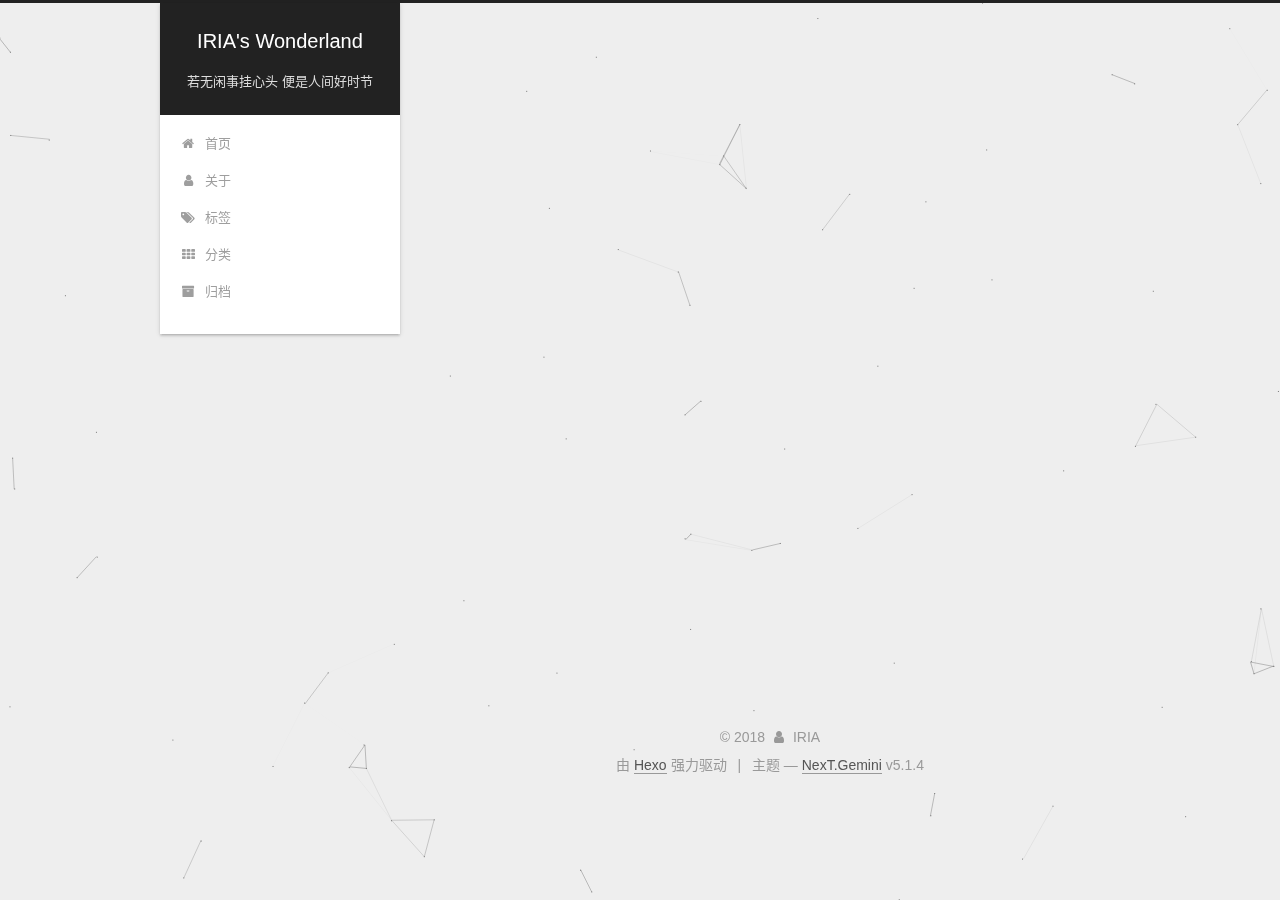
==== about/index.html @ f82904f7 "Site updated: 2018-01-16 00:21:06" ====
<!DOCTYPE html>



  


<html class="theme-next gemini use-motion" lang="zh-CN">
<head>
  <meta charset="UTF-8"/>
<meta http-equiv="X-UA-Compatible" content="IE=edge" />
<meta name="viewport" content="width=device-width, initial-scale=1, maximum-scale=1"/>
<meta name="theme-color" content="#222">









<meta http-equiv="Cache-Control" content="no-transform" />
<meta http-equiv="Cache-Control" content="no-siteapp" />
















  
  
  <link href="/lib/fancybox/source/jquery.fancybox.css?v=2.1.5" rel="stylesheet" type="text/css" />







<link href="/lib/font-awesome/css/font-awesome.min.css?v=4.6.2" rel="stylesheet" type="text/css" />

<link href="/css/main.css?v=5.1.4" rel="stylesheet" type="text/css" />


  <link rel="apple-touch-icon" sizes="180x180" href="/images/apple-touch-icon-next.png?v=5.1.4">


  <link rel="icon" type="image/png" sizes="32x32" href="/images/favicon-32x32-next.png?v=5.1.4">


  <link rel="icon" type="image/png" sizes="16x16" href="/images/favicon-16x16-next.png?v=5.1.4">


  <link rel="mask-icon" href="/images/logo.svg?v=5.1.4" color="#222">





  <meta name="keywords" content="Hexo, NexT" />





  <link rel="alternate" href="/atom.xml" title="IRIA's Wonderland" type="application/atom+xml" />






<meta name="description" content="你好！我是IRIA！很高兴认识你有关我的信息基本都可以在Hello there中找到这个博客并不技术向 最重要的作用是记录我的sb错误不过有人来看真的是太好啦感谢屏幕那端的你！">
<meta property="og:type" content="website">
<meta property="og:title" content="about">
<meta property="og:url" content="http://Hiyoiria.github.io/about/index.html">
<meta property="og:site_name" content="IRIA&#39;s Wonderland">
<meta property="og:description" content="你好！我是IRIA！很高兴认识你有关我的信息基本都可以在Hello there中找到这个博客并不技术向 最重要的作用是记录我的sb错误不过有人来看真的是太好啦感谢屏幕那端的你！">
<meta property="og:locale" content="zh-CN">
<meta property="og:updated_time" content="2018-01-15T16:20:35.130Z">
<meta name="twitter:card" content="summary">
<meta name="twitter:title" content="about">
<meta name="twitter:description" content="你好！我是IRIA！很高兴认识你有关我的信息基本都可以在Hello there中找到这个博客并不技术向 最重要的作用是记录我的sb错误不过有人来看真的是太好啦感谢屏幕那端的你！">



<script type="text/javascript" id="hexo.configurations">
  var NexT = window.NexT || {};
  var CONFIG = {
    root: '/',
    scheme: 'Gemini',
    version: '5.1.4',
    sidebar: {"position":"left","display":"post","offset":12,"b2t":false,"scrollpercent":false,"onmobile":false},
    fancybox: true,
    tabs: true,
    motion: {"enable":true,"async":false,"transition":{"post_block":"fadeIn","post_header":"slideDownIn","post_body":"slideDownIn","coll_header":"slideLeftIn","sidebar":"slideUpIn"}},
    duoshuo: {
      userId: '0',
      author: '博主'
    },
    algolia: {
      applicationID: '',
      apiKey: '',
      indexName: '',
      hits: {"per_page":10},
      labels: {"input_placeholder":"Search for Posts","hits_empty":"We didn't find any results for the search: ${query}","hits_stats":"${hits} results found in ${time} ms"}
    }
  };
</script>



  <link rel="canonical" href="http://Hiyoiria.github.io/about/"/>





  <title>about | IRIA's Wonderland</title>
  








</head>

<body itemscope itemtype="http://schema.org/WebPage" lang="zh-CN">

  
  
    
  

  <div class="container sidebar-position-left page-post-detail">
    <div class="headband"></div>

    <header id="header" class="header" itemscope itemtype="http://schema.org/WPHeader">
      <div class="header-inner"><div class="site-brand-wrapper">
  <div class="site-meta ">
    

    <div class="custom-logo-site-title">
      <a href="/"  class="brand" rel="start">
        <span class="logo-line-before"><i></i></span>
        <span class="site-title">IRIA's Wonderland</span>
        <span class="logo-line-after"><i></i></span>
      </a>
    </div>
      
        <p class="site-subtitle">若无闲事挂心头 便是人间好时节</p>
      
  </div>

  <div class="site-nav-toggle">
    <button>
      <span class="btn-bar"></span>
      <span class="btn-bar"></span>
      <span class="btn-bar"></span>
    </button>
  </div>
</div>

<nav class="site-nav">
  

  
    <ul id="menu" class="menu">
      
        
        <li class="menu-item menu-item-home">
          <a href="/" rel="section">
            
              <i class="menu-item-icon fa fa-fw fa-home"></i> <br />
            
            首页
          </a>
        </li>
      
        
        <li class="menu-item menu-item-about">
          <a href="/about/" rel="section">
            
              <i class="menu-item-icon fa fa-fw fa-user"></i> <br />
            
            关于
          </a>
        </li>
      
        
        <li class="menu-item menu-item-tags">
          <a href="/tags/" rel="section">
            
              <i class="menu-item-icon fa fa-fw fa-tags"></i> <br />
            
            标签
          </a>
        </li>
      
        
        <li class="menu-item menu-item-categories">
          <a href="/categories/" rel="section">
            
              <i class="menu-item-icon fa fa-fw fa-th"></i> <br />
            
            分类
          </a>
        </li>
      
        
        <li class="menu-item menu-item-archives">
          <a href="/archives/" rel="section">
            
              <i class="menu-item-icon fa fa-fw fa-archive"></i> <br />
            
            归档
          </a>
        </li>
      

      
    </ul>
  

  
</nav>



 </div>
    </header>

    <main id="main" class="main">
      <div class="main-inner">
        <div class="content-wrap">
          <div id="content" class="content">
            

  <div id="posts" class="posts-expand">
    
    
    
    <div class="post-block page">
      <header class="post-header">

	<h1 class="post-title" itemprop="name headline">about</h1>



</header>

      
      
      
      <div class="post-body">
        
        
          <p>你好！我是IRIA！很高兴认识你<br>有关我的信息基本都可以在Hello there中找到<br>这个博客并不技术向 最重要的作用是记录我的sb错误<br>不过有人来看真的是太好啦<br>感谢屏幕那端的你！</p>

        
      </div>
      
      
      
    </div>
    
    
    
  </div>


          </div>
          


          

  
    <div class="comments" id="comments">
      <div id="disqus_thread">
        <noscript>
          Please enable JavaScript to view the
          <a href="https://disqus.com/?ref_noscript">comments powered by Disqus.</a>
        </noscript>
      </div>
    </div>

  



        </div>
        
          
  
  <div class="sidebar-toggle">
    <div class="sidebar-toggle-line-wrap">
      <span class="sidebar-toggle-line sidebar-toggle-line-first"></span>
      <span class="sidebar-toggle-line sidebar-toggle-line-middle"></span>
      <span class="sidebar-toggle-line sidebar-toggle-line-last"></span>
    </div>
  </div>

  <aside id="sidebar" class="sidebar">
    
    <div class="sidebar-inner">

      

      

      <section class="site-overview-wrap sidebar-panel sidebar-panel-active">
        <div class="site-overview">
          <div class="site-author motion-element" itemprop="author" itemscope itemtype="http://schema.org/Person">
            
              <img class="site-author-image" itemprop="image"
                src="/images/avatar.jpg"
                alt="IRIA" />
            
              <p class="site-author-name" itemprop="name">IRIA</p>
              <p class="site-description motion-element" itemprop="description">HN-CJ-2016-OIER</p>
          </div>

          <nav class="site-state motion-element">

            
              <div class="site-state-item site-state-posts">
              
                <a href="/archives/">
              
                  <span class="site-state-item-count">3</span>
                  <span class="site-state-item-name">日志</span>
                </a>
              </div>
            

            

            
              
              
              <div class="site-state-item site-state-tags">
                
                  <span class="site-state-item-count">2</span>
                  <span class="site-state-item-name">标签</span>
                
              </div>
            

          </nav>

          
            <div class="feed-link motion-element">
              <a href="/atom.xml" rel="alternate">
                <i class="fa fa-rss"></i>
                RSS
              </a>
            </div>
          

          

          
          

          
          

          

        </div>
      </section>

      

      

    </div>
  </aside>


        
      </div>
    </main>

    <footer id="footer" class="footer">
      <div class="footer-inner">
        <div class="copyright">&copy; <span itemprop="copyrightYear">2018</span>
  <span class="with-love">
    <i class="fa fa-user"></i>
  </span>
  <span class="author" itemprop="copyrightHolder">IRIA</span>

  
</div>


  <div class="powered-by">由 <a class="theme-link" target="_blank" href="https://hexo.io">Hexo</a> 强力驱动</div>



  <span class="post-meta-divider">|</span>



  <div class="theme-info">主题 &mdash; <a class="theme-link" target="_blank" href="https://github.com/iissnan/hexo-theme-next">NexT.Gemini</a> v5.1.4</div>




        







        
      </div>
    </footer>

    
      <div class="back-to-top">
        <i class="fa fa-arrow-up"></i>
        
      </div>
    

    

  </div>

  

<script type="text/javascript">
  if (Object.prototype.toString.call(window.Promise) !== '[object Function]') {
    window.Promise = null;
  }
</script>









  


  











  
  
    <script type="text/javascript" src="/lib/jquery/index.js?v=2.1.3"></script>
  

  
  
    <script type="text/javascript" src="/lib/fastclick/lib/fastclick.min.js?v=1.0.6"></script>
  

  
  
    <script type="text/javascript" src="/lib/jquery_lazyload/jquery.lazyload.js?v=1.9.7"></script>
  

  
  
    <script type="text/javascript" src="/lib/velocity/velocity.min.js?v=1.2.1"></script>
  

  
  
    <script type="text/javascript" src="/lib/velocity/velocity.ui.min.js?v=1.2.1"></script>
  

  
  
    <script type="text/javascript" src="/lib/fancybox/source/jquery.fancybox.pack.js?v=2.1.5"></script>
  

  
  
    <script type="text/javascript" src="/lib/canvas-nest/canvas-nest.min.js"></script>
  


  


  <script type="text/javascript" src="/js/src/utils.js?v=5.1.4"></script>

  <script type="text/javascript" src="/js/src/motion.js?v=5.1.4"></script>



  
  


  <script type="text/javascript" src="/js/src/affix.js?v=5.1.4"></script>

  <script type="text/javascript" src="/js/src/schemes/pisces.js?v=5.1.4"></script>



  
  <script type="text/javascript" src="/js/src/scrollspy.js?v=5.1.4"></script>
<script type="text/javascript" src="/js/src/post-details.js?v=5.1.4"></script>



  


  <script type="text/javascript" src="/js/src/bootstrap.js?v=5.1.4"></script>



  


  

    
      <script id="dsq-count-scr" src="https://Hiyoiria.disqus.com/count.js" async></script>
    

    
      <script type="text/javascript">
        var disqus_config = function () {
          this.page.url = 'http://Hiyoiria.github.io/about/index.html';
          this.page.identifier = 'about/index.html';
          this.page.title = 'about';
        };
        var d = document, s = d.createElement('script');
        s.src = 'https://Hiyoiria.disqus.com/embed.js';
        s.setAttribute('data-timestamp', '' + +new Date());
        (d.head || d.body).appendChild(s);
      </script>
    

  




	





  














  





  

  

  

  
  

  

  

  

</body>
</html>
---- css/main.css ----
/* normalize.css v3.0.2 | MIT License | git.io/normalize */
html {
  font-family: sans-serif; /* 1 */
  -ms-text-size-adjust: 100%; /* 2 */
  -webkit-text-size-adjust: 100%; /* 2 */
}
body {
  margin: 0;
}
article,
aside,
details,
figcaption,
figure,
footer,
header,
hgroup,
main,
menu,
nav,
section,
summary {
  display: block;
}
audio,
canvas,
progress,
video {
  display: inline-block; /* 1 */
  vertical-align: baseline; /* 2 */
}
audio:not([controls]) {
  display: none;
  height: 0;
}
[hidden],
template {
  display: none;
}
a {
  background-color: transparent;
}
a:active,
a:hover {
  outline: 0;
}
abbr[title] {
  border-bottom: 1px dotted;
}
b,
strong {
  font-weight: bold;
}
dfn {
  font-style: italic;
}
h1 {
  font-size: 2em;
  margin: 0.67em 0;
}
mark {
  background: #ff0;
  color: #000;
}
small {
  font-size: 80%;
}
sub,
sup {
  font-size: 75%;
  line-height: 0;
  position: relative;
  vertical-align: baseline;
}
sup {
  top: -0.5em;
}
sub {
  bottom: -0.25em;
}
img {
  border: 0;
}
svg:not(:root) {
  overflow: hidden;
}
figure {
  margin: 1em 40px;
}
hr {
  -moz-box-sizing: content-box;
  box-sizing: content-box;
  height: 0;
}
pre {
  overflow: auto;
}
code,
kbd,
pre,
samp {
  font-family: monospace, monospace;
  font-size: 1em;
}
button,
input,
optgroup,
select,
textarea {
  color: inherit; /* 1 */
  font: inherit; /* 2 */
  margin: 0; /* 3 */
}
button {
  overflow: visible;
}
button,
select {
  text-transform: none;
}
button,
html input[type="button"],
input[type="reset"],
input[type="submit"] {
  -webkit-appearance: button; /* 2 */
  cursor: pointer; /* 3 */
}
button[disabled],
html input[disabled] {
  cursor: default;
}
button::-moz-focus-inner,
input::-moz-focus-inner {
  border: 0;
  padding: 0;
}
input {
  line-height: normal;
}
input[type="checkbox"],
input[type="radio"] {
  box-sizing: border-box; /* 1 */
  padding: 0; /* 2 */
}
input[type="number"]::-webkit-inner-spin-button,
input[type="number"]::-webkit-outer-spin-button {
  height: auto;
}
input[type="search"] {
  -webkit-appearance: textfield; /* 1 */
  -moz-box-sizing: content-box;
  -webkit-box-sizing: content-box; /* 2 */
  box-sizing: content-box;
}
input[type="search"]::-webkit-search-cancel-button,
input[type="search"]::-webkit-search-decoration {
  -webkit-appearance: none;
}
fieldset {
  border: 1px solid #c0c0c0;
  margin: 0 2px;
  padding: 0.35em 0.625em 0.75em;
}
legend {
  border: 0; /* 1 */
  padding: 0; /* 2 */
}
textarea {
  overflow: auto;
}
optgroup {
  font-weight: bold;
}
table {
  border-collapse: collapse;
  border-spacing: 0;
}
td,
th {
  padding: 0;
}
::selection {
  background: #262a30;
  color: #fff;
}
body {
  position: relative;
  font-family: 'Lato', "PingFang SC", "Microsoft YaHei", sans-serif;
  font-size: 14px;
  line-height: 2;
  color: #555;
  background: #eee;
}
@media (max-width: 767px) {
  body {
    padding-right: 0 !important;
  }
}
@media (min-width: 768px) and (max-width: 991px) {
  body {
    padding-right: 0 !important;
  }
}
@media (min-width: 1600px) {
  body {
    font-size: 16px;
  }
}
h1,
h2,
h3,
h4,
h5,
h6 {
  margin: 0;
  padding: 0;
  font-weight: bold;
  line-height: 1.5;
  font-family: 'Lato', "PingFang SC", "Microsoft YaHei", sans-serif;
}
h2,
h3,
h4,
h5,
h6 {
  margin: 20px 0 15px;
}
h1 {
  font-size: 22px;
}
@media (max-width: 767px) {
  h1 {
    font-size: 18px;
  }
}
h2 {
  font-size: 20px;
}
@media (max-width: 767px) {
  h2 {
    font-size: 16px;
  }
}
h3 {
  font-size: 18px;
}
@media (max-width: 767px) {
  h3 {
    font-size: 14px;
  }
}
h4 {
  font-size: 16px;
}
@media (max-width: 767px) {
  h4 {
    font-size: 12px;
  }
}
h5 {
  font-size: 14px;
}
@media (max-width: 767px) {
  h5 {
    font-size: 10px;
  }
}
h6 {
  font-size: 12px;
}
@media (max-width: 767px) {
  h6 {
    font-size: 8px;
  }
}
p {
  margin: 0 0 20px 0;
}
a {
  color: #555;
  text-decoration: none;
  outline: none;
  border-bottom: 1px solid #999;
  word-wrap: break-word;
}
a:hover {
  color: #222;
  border-bottom-color: #222;
}
blockquote {
  margin: 0;
  padding: 0;
}
img {
  display: block;
  margin: auto;
  max-width: 100%;
  height: auto;
}
hr {
  margin: 40px 0;
  height: 3px;
  border: none;
  background-color: #ddd;
  background-image: repeating-linear-gradient(-45deg, #fff, #fff 4px, transparent 4px, transparent 8px);
}
blockquote {
  padding: 0 15px;
  color: #666;
  border-left: 4px solid #ddd;
}
blockquote cite::before {
  content: "-";
  padding: 0 5px;
}
dt {
  font-weight: 700;
}
dd {
  margin: 0;
  padding: 0;
}
kbd {
  border: 1px solid #ccc;
  border-radius: 0.2em;
  box-shadow: 0.1em 0.1em 0.2em rgba(0,0,0,0.1);
  background-color: #f9f9f9;
  font-family: inherit;
  background-image: -webkit-linear-gradient(top, #eee, #fff, #eee);
  padding: 0.1em 0.3em;
  white-space: nowrap;
}
.text-left {
  text-align: left;
}
.text-center {
  text-align: center;
}
.text-right {
  text-align: right;
}
.text-justify {
  text-align: justify;
}
.text-nowrap {
  white-space: nowrap;
}
.text-lowercase {
  text-transform: lowercase;
}
.text-uppercase {
  text-transform: uppercase;
}
.text-capitalize {
  text-transform: capitalize;
}
.center-block {
  display: block;
  margin-left: auto;
  margin-right: auto;
}
.clearfix:before,
.clearfix:after {
  content: " ";
  display: table;
}
.clearfix:after {
  clear: both;
}
.pullquote {
  width: 45%;
}
.pullquote.left {
  float: left;
  margin-left: 5px;
  margin-right: 10px;
}
.pullquote.right {
  float: right;
  margin-left: 10px;
  margin-right: 5px;
}
.affix.affix.affix {
  position: fixed;
}
.translation {
  margin-top: -20px;
  font-size: 14px;
  color: #999;
}
.scrollbar-measure {
  width: 100px;
  height: 100px;
  overflow: scroll;
  position: absolute;
  top: -9999px;
}
.use-motion .motion-element {
  opacity: 0;
}
table {
  margin: 20px 0;
  width: 100%;
  border-collapse: collapse;
  border-spacing: 0;
  border: 1px solid #ddd;
  font-size: 14px;
  table-layout: fixed;
  word-wrap: break-all;
}
table>tbody>tr:nth-of-type(odd) {
  background-color: #f9f9f9;
}
table>tbody>tr:hover {
  background-color: #f5f5f5;
}
caption,
th,
td {
  padding: 8px;
  text-align: left;
  vertical-align: middle;
  font-weight: normal;
}
th,
td {
  border-bottom: 3px solid #ddd;
  border-right: 1px solid #eee;
}
th {
  padding-bottom: 10px;
  font-weight: 700;
}
td {
  border-bottom-width: 1px;
}
html,
body {
  height: 100%;
}
.container {
  position: relative;
  min-height: 100%;
}
.header-inner {
  margin: 0 auto;
  padding: 100px 0 70px;
  width: calc(100% - 252px);
}
@media (min-width: 1600px) {
  .container .header-inner {
    width: 900px;
  }
}
.main {
  padding-bottom: 150px;
}
.main-inner {
  margin: 0 auto;
  width: calc(100% - 252px);
}
@media (min-width: 1600px) {
  .container .main-inner {
    width: 900px;
  }
}
.footer {
  position: absolute;
  left: 0;
  bottom: 0;
  width: 100%;
  min-height: 50px;
}
.footer-inner {
  box-sizing: border-box;
  margin: 20px auto;
  width: calc(100% - 252px);
}
@media (min-width: 1600px) {
  .container .footer-inner {
    width: 900px;
  }
}
pre,
.highlight {
  overflow: auto;
  margin: 20px 0;
  padding: 0;
  font-size: 13px;
  color: #4d4d4c;
  background: #f7f7f7;
  line-height: 1.6;
}
pre,
code {
  font-family: consolas, Menlo, "PingFang SC", "Microsoft YaHei", monospace;
}
code {
  padding: 2px 4px;
  word-wrap: break-word;
  color: #555;
  background: #eee;
  border-radius: 3px;
  font-size: 13px;
}
pre {
  padding: 10px;
}
pre code {
  padding: 0;
  color: #4d4d4c;
  background: none;
  text-shadow: none;
}
.highlight {
  border-radius: 1px;
}
.highlight pre {
  border: none;
  margin: 0;
  padding: 10px 0;
}
.highlight table {
  margin: 0;
  width: auto;
  border: none;
}
.highlight td {
  border: none;
  padding: 0;
}
.highlight figcaption {
  font-size: 1em;
  color: #4d4d4c;
  line-height: 1em;
  margin-bottom: 1em;
}
.highlight figcaption:before,
.highlight figcaption:after {
  content: " ";
  display: table;
}
.highlight figcaption:after {
  clear: both;
}
.highlight figcaption a {
  float: right;
  color: #4d4d4c;
}
.highlight figcaption a:hover {
  border-bottom-color: #4d4d4c;
}
.highlight .gutter pre {
  padding-left: 10px;
  padding-right: 10px;
  color: #869194;
  text-align: right;
  background-color: #eff2f3;
}
.highlight .code pre {
  width: 100%;
  padding-left: 10px;
  padding-right: 10px;
  background-color: #f7f7f7;
}
.highlight .line {
  height: 20px;
}
.gutter {
  -webkit-user-select: none;
  -moz-user-select: none;
  -ms-user-select: none;
  user-select: none;
}
.gist table {
  width: auto;
}
.gist table td {
  border: none;
}
pre .deletion {
  background: #fdd;
}
pre .addition {
  background: #dfd;
}
pre .meta {
  color: #8959a8;
}
pre .comment {
  color: #8e908c;
}
pre .variable,
pre .attribute,
pre .tag,
pre .regexp,
pre .ruby .constant,
pre .xml .tag .title,
pre .xml .pi,
pre .xml .doctype,
pre .html .doctype,
pre .css .id,
pre .css .class,
pre .css .pseudo {
  color: #c82829;
}
pre .number,
pre .preprocessor,
pre .built_in,
pre .literal,
pre .params,
pre .constant,
pre .command {
  color: #f5871f;
}
pre .ruby .class .title,
pre .css .rules .attribute,
pre .string,
pre .value,
pre .inheritance,
pre .header,
pre .ruby .symbol,
pre .xml .cdata,
pre .special,
pre .number,
pre .formula {
  color: #718c00;
}
pre .title,
pre .css .hexcolor {
  color: #3e999f;
}
pre .function,
pre .python .decorator,
pre .python .title,
pre .ruby .function .title,
pre .ruby .title .keyword,
pre .perl .sub,
pre .javascript .title,
pre .coffeescript .title {
  color: #4271ae;
}
pre .keyword,
pre .javascript .function {
  color: #8959a8;
}
.full-image.full-image.full-image.full-image {
  border: none;
  max-width: 100%;
  width: auto;
  margin: 20px auto 25px;
}
@media (min-width: 992px) {
  .full-image.full-image.full-image.full-image {
    max-width: none;
    width: 118%;
    margin: 0 -9%;
  }
}
.blockquote-center,
.page-home .post-type-quote blockquote,
.page-post-detail .post-type-quote blockquote {
  position: relative;
  margin: 40px 0;
  padding: 0;
  border-left: none;
  text-align: center;
}
.blockquote-center::before,
.page-home .post-type-quote blockquote::before,
.page-post-detail .post-type-quote blockquote::before,
.blockquote-center::after,
.page-home .post-type-quote blockquote::after,
.page-post-detail .post-type-quote blockquote::after {
  position: absolute;
  content: ' ';
  display: block;
  width: 100%;
  height: 24px;
  opacity: 0.2;
  background-repeat: no-repeat;
  background-position: 0 -6px;
  background-size: 22px 22px;
}
.blockquote-center::before,
.page-home .post-type-quote blockquote::before,
.page-post-detail .post-type-quote blockquote::before {
  top: -20px;
  background-image: url("../images/quote-l.svg");
  border-top: 1px solid #ccc;
}
.blockquote-center::after,
.page-home .post-type-quote blockquote::after,
.page-post-detail .post-type-quote blockquote::after {
  bottom: -20px;
  background-image: url("../images/quote-r.svg");
  border-bottom: 1px solid #ccc;
  background-position: 100% 8px;
}
.blockquote-center p,
.page-home .post-type-quote blockquote p,
.page-post-detail .post-type-quote blockquote p,
.blockquote-center div,
.page-home .post-type-quote blockquote div,
.page-post-detail .post-type-quote blockquote div {
  text-align: center;
}
.post .post-body .group-picture img {
  box-sizing: border-box;
  padding: 0 3px;
  border: none;
}
.post .group-picture-row {
  overflow: hidden;
  margin-top: 6px;
}
.post .group-picture-row:first-child {
  margin-top: 0;
}
.post .group-picture-column {
  float: left;
}
.page-post-detail .post-body .group-picture-column {
  float: none;
  margin-top: 10px;
  width: auto !important;
}
.page-post-detail .post-body .group-picture-column img {
  margin: 0 auto;
}
.page-archive .group-picture-container {
  overflow: hidden;
}
.page-archive .group-picture-row {
  float: left;
}
.page-archive .group-picture-row:first-child {
  margin-top: 6px;
}
.page-archive .group-picture-column {
  max-width: 150px;
  max-height: 150px;
}
.post-body .note {
  position: relative;
  padding: 15px;
  margin-bottom: 20px;
  border: 1px solid #eee;
  border-left-width: 5px;
  border-radius: 3px;
}
.post-body .note h2,
.post-body .note h3,
.post-body .note h4,
.post-body .note h5,
.post-body .note h6 {
  margin-top: 0;
  margin-bottom: 0;
  border-bottom: initial;
  padding-top: 0 !important;
}
.post-body .note p:first-child,
.post-body .note ul:first-child,
.post-body .note ol:first-child,
.post-body .note table:first-child,
.post-body .note pre:first-child,
.post-body .note blockquote:first-child {
  margin-top: 0;
}
.post-body .note p:last-child,
.post-body .note ul:last-child,
.post-body .note ol:last-child,
.post-body .note table:last-child,
.post-body .note pre:last-child,
.post-body .note blockquote:last-child {
  margin-bottom: 0;
}
.post-body .note.default {
  border-left-color: #777;
}
.post-body .note.default h2,
.post-body .note.default h3,
.post-body .note.default h4,
.post-body .note.default h5,
.post-body .note.default h6 {
  color: #777;
}
.post-body .note.primary {
  border-left-color: #6f42c1;
}
.post-body .note.primary h2,
.post-body .note.primary h3,
.post-body .note.primary h4,
.post-body .note.primary h5,
.post-body .note.primary h6 {
  color: #6f42c1;
}
.post-body .note.info {
  border-left-color: #428bca;
}
.post-body .note.info h2,
.post-body .note.info h3,
.post-body .note.info h4,
.post-body .note.info h5,
.post-body .note.info h6 {
  color: #428bca;
}
.post-body .note.success {
  border-left-color: #5cb85c;
}
.post-body .note.success h2,
.post-body .note.success h3,
.post-body .note.success h4,
.post-body .note.success h5,
.post-body .note.success h6 {
  color: #5cb85c;
}
.post-body .note.warning {
  border-left-color: #f0ad4e;
}
.post-body .note.warning h2,
.post-body .note.warning h3,
.post-body .note.warning h4,
.post-body .note.warning h5,
.post-body .note.warning h6 {
  color: #f0ad4e;
}
.post-body .note.danger {
  border-left-color: #d9534f;
}
.post-body .note.danger h2,
.post-body .note.danger h3,
.post-body .note.danger h4,
.post-body .note.danger h5,
.post-body .note.danger h6 {
  color: #d9534f;
}
.post-body .label {
  display: inline;
  padding: 0 2px;
  white-space: nowrap;
}
.post-body .label.default {
  background-color: #f0f0f0;
}
.post-body .label.primary {
  background-color: #efe6f7;
}
.post-body .label.info {
  background-color: #e5f2f8;
}
.post-body .label.success {
  background-color: #e7f4e9;
}
.post-body .label.warning {
  background-color: #fcf6e1;
}
.post-body .label.danger {
  background-color: #fae8eb;
}
.post-body .tabs {
  position: relative;
  display: block;
  margin-bottom: 20px;
  padding-top: 10px;
}
.post-body .tabs ul.nav-tabs {
  margin: 0;
  padding: 0;
  display: flex;
  margin-bottom: -1px;
}
@media (max-width: 413px) {
  .post-body .tabs ul.nav-tabs {
    display: block;
    margin-bottom: 5px;
  }
}
.post-body .tabs ul.nav-tabs li.tab {
  list-style-type: none !important;
  margin: 0 0.25em 0 0;
  border-top: 3px solid transparent;
  border-left: 1px solid transparent;
  border-right: 1px solid transparent;
}
@media (max-width: 413px) {
  .post-body .tabs ul.nav-tabs li.tab {
    margin: initial;
    border-top: 1px solid transparent;
    border-left: 3px solid transparent;
    border-right: 1px solid transparent;
    border-bottom: 1px solid transparent;
  }
}
.post-body .tabs ul.nav-tabs li.tab a {
  outline: 0;
  border-bottom: initial;
  display: block;
  line-height: 1.8em;
  padding: 0.25em 0.75em;
  transition-duration: 0.2s;
  transition-timing-function: ease-out;
  transition-delay: 0s;
}
.post-body .tabs ul.nav-tabs li.tab a i {
  width: 1.285714285714286em;
}
.post-body .tabs ul.nav-tabs li.tab.active {
  border-top: 3px solid #fc6423;
  border-left: 1px solid #ddd;
  border-right: 1px solid #ddd;
  background-color: #fff;
}
@media (max-width: 413px) {
  .post-body .tabs ul.nav-tabs li.tab.active {
    border-top: 1px solid #ddd;
    border-left: 3px solid #fc6423;
    border-right: 1px solid #ddd;
    border-bottom: 1px solid #ddd;
  }
}
.post-body .tabs ul.nav-tabs li.tab.active a {
  cursor: default;
  color: #555;
}
.post-body .tabs .tab-content {
  background-color: #fff;
}
.post-body .tabs .tab-content .tab-pane {
  border: 1px solid #ddd;
  padding: 20px 20px 0 20px;
}
.post-body .tabs .tab-content .tab-pane:not(.active) {
  display: none !important;
}
.post-body .tabs .tab-content .tab-pane.active {
  display: block !important;
}
.btn {
  display: inline-block;
  padding: 0 20px;
  font-size: 14px;
  color: #555;
  background: #fff;
  border: 2px solid #555;
  text-decoration: none;
  border-radius: 2px;
  transition-property: background-color;
  transition-duration: 0.2s;
  transition-timing-function: ease-in-out;
  transition-delay: 0s;
  line-height: 2;
}
.btn:hover {
  border-color: #222;
  color: #fff;
  background: #222;
}
.btn +.btn {
  margin: 0 0 8px 8px;
}
.btn .fa-fw {
  width: 1.285714285714286em;
  text-align: left;
}
.btn-bar {
  display: block;
  width: 22px;
  height: 2px;
  background: #555;
  border-radius: 1px;
}
.btn-bar+.btn-bar {
  margin-top: 4px;
}
.pagination {
  margin: 120px 0 40px;
  text-align: center;
  border-top: 1px solid #eee;
}
.page-number-basic,
.pagination .prev,
.pagination .next,
.pagination .page-number,
.pagination .space {
  display: inline-block;
  position: relative;
  top: -1px;
  margin: 0 10px;
  padding: 0 11px;
}
@media (max-width: 767px) {
  .page-number-basic,
  .pagination .prev,
  .pagination .next,
  .pagination .page-number,
  .pagination .space {
    margin: 0 5px;
  }
}
.pagination .prev,
.pagination .next,
.pagination .page-number {
  border-bottom: 0;
  border-top: 1px solid #eee;
  transition-property: border-color;
  transition-duration: 0.2s;
  transition-timing-function: ease-in-out;
  transition-delay: 0s;
}
.pagination .prev:hover,
.pagination .next:hover,
.pagination .page-number:hover {
  border-top-color: #222;
}
.pagination .space {
  padding: 0;
  margin: 0;
}
.pagination .prev {
  margin-left: 0;
}
.pagination .next {
  margin-right: 0;
}
.pagination .page-number.current {
  color: #fff;
  background: #ccc;
  border-top-color: #ccc;
}
@media (max-width: 767px) {
  .pagination {
    border-top: none;
  }
  .pagination .prev,
  .pagination .next,
  .pagination .page-number {
    margin-bottom: 10px;
    border-top: 0;
    border-bottom: 1px solid #eee;
    padding: 0 10px;
  }
  .pagination .prev:hover,
  .pagination .next:hover,
  .pagination .page-number:hover {
    border-bottom-color: #222;
  }
}
.comments {
  margin: 60px 20px 0;
}
.tag-cloud {
  text-align: center;
}
.tag-cloud a {
  display: inline-block;
  margin: 10px;
}
.back-to-top {
  box-sizing: border-box;
  position: fixed;
  bottom: -100px;
  right: 30px;
  z-index: 1050;
  padding: 0 6px;
  width: 24px;
  background: #222;
  font-size: 12px;
  opacity: 0.6;
  color: #fff;
  cursor: pointer;
  text-align: center;
  -webkit-transform: translateZ(0);
  transition-property: bottom;
  transition-duration: 0.2s;
  transition-timing-function: ease-in-out;
  transition-delay: 0s;
}
@media (min-width: 768px) and (max-width: 991px) {
  .back-to-top {
    display: none !important;
  }
}
@media (max-width: 767px) {
  .back-to-top {
    display: none !important;
  }
}
.back-to-top.back-to-top-on {
  bottom: 30px;
}
.header {
  background: transparent;
}
.header-inner {
  position: relative;
}
.headband {
  height: 3px;
  background: #222;
}
.site-meta {
  margin: 0;
  text-align: center;
}
@media (max-width: 767px) {
  .site-meta {
    text-align: center;
  }
}
.brand {
  position: relative;
  display: inline-block;
  padding: 0 40px;
  color: #fff;
  background: #222;
  border-bottom: none;
}
.brand:hover {
  color: #fff;
}
.logo {
  display: inline-block;
  margin-right: 5px;
  line-height: 36px;
  vertical-align: top;
}
.site-title {
  display: inline-block;
  vertical-align: top;
  line-height: 36px;
  font-size: 20px;
  font-weight: normal;
  font-family: 'Lato', "PingFang SC", "Microsoft YaHei", sans-serif;
}
.site-subtitle {
  margin-top: 10px;
  font-size: 13px;
  color: #ddd;
}
.use-motion .brand {
  opacity: 0;
}
.use-motion .logo,
.use-motion .site-title,
.use-motion .site-subtitle {
  opacity: 0;
  position: relative;
  top: -10px;
}
.site-nav-toggle {
  display: none;
  position: absolute;
  top: 10px;
  left: 10px;
}
@media (max-width: 767px) {
  .site-nav-toggle {
    display: block;
  }
}
.site-nav-toggle button {
  margin-top: 2px;
  padding: 9px 10px;
  background: transparent;
  border: none;
}
@media (max-width: 767px) {
  .site-nav {
    display: none;
    margin: 0 -10px;
    padding: 0 10px;
    clear: both;
    border-top: 1px solid #ddd;
  }
}
@media (min-width: 768px) and (max-width: 991px) {
  .site-nav {
    display: block !important;
  }
}
@media (min-width: 992px) {
  .site-nav {
    display: block !important;
  }
}
.menu {
  margin-top: 20px;
  padding-left: 0;
  text-align: center;
}
.menu .menu-item {
  display: inline-block;
  margin: 0 10px;
  list-style: none;
}
@media screen and (max-width: 767px) {
  .menu .menu-item {
    margin-top: 10px;
  }
}
.menu .menu-item a {
  display: block;
  font-size: 13px;
  line-height: inherit;
  border-bottom: 1px solid transparent;
  transition-property: border-color;
  transition-duration: 0.2s;
  transition-timing-function: ease-in-out;
  transition-delay: 0s;
}
.menu .menu-item a:hover,
.menu-item-active a {
  border-bottom-color: #222;
}
.menu .menu-item .fa {
  margin-right: 5px;
}
.use-motion .menu-item {
  opacity: 0;
}
.post-body {
  font-family: 'Lato', "PingFang SC", "Microsoft YaHei", sans-serif;
}
@media (max-width: 767px) {
  .post-body {
    word-break: break-word;
  }
}
.post-body .fancybox img {
  display: block !important;
  margin: 0 auto;
  cursor: pointer;
  cursor: zoom-in;
  cursor: -webkit-zoom-in;
}
.post-body .image-caption,
.post-body .figure .caption {
  margin: -20px auto 15px;
  text-align: center;
  font-size: 14px;
  color: #999;
  font-weight: bold;
  line-height: 1;
}
.post-sticky-flag {
  display: inline-block;
  font-size: 16px;
  -ms-transform: rotate(30deg);
  -webkit-transform: rotate(30deg);
  -moz-transform: rotate(30deg);
  -ms-transform: rotate(30deg);
  -o-transform: rotate(30deg);
  transform: rotate(30deg);
}
.use-motion .post-block,
.use-motion .pagination,
.use-motion .comments {
  opacity: 0;
}
.use-motion .post-header {
  opacity: 0;
}
.use-motion .post-body {
  opacity: 0;
}
.use-motion .collection-title {
  opacity: 0;
}
.posts-expand {
  padding-top: 40px;
}
@media (max-width: 767px) {
  .posts-expand {
    margin: 0 20px;
  }
  .post-body pre .gutter pre {
    padding-right: 10px;
  }
  .post-body .highlight {
    margin-left: 0px;
    margin-right: 0px;
    padding: 0;
  }
  .post-body .highlight .gutter pre {
    padding-right: 10px;
  }
}
@media (min-width: 992px) {
  .posts-expand .post-body {
    text-align: justify;
  }
}
.posts-expand .post-body h2,
.posts-expand .post-body h3,
.posts-expand .post-body h4,
.posts-expand .post-body h5,
.posts-expand .post-body h6 {
  padding-top: 10px;
}
.posts-expand .post-body h2 .header-anchor,
.posts-expand .post-body h3 .header-anchor,
.posts-expand .post-body h4 .header-anchor,
.posts-expand .post-body h5 .header-anchor,
.posts-expand .post-body h6 .header-anchor {
  float: right;
  margin-left: 10px;
  color: #ccc;
  border-bottom-style: none;
  visibility: hidden;
}
.posts-expand .post-body h2 .header-anchor:hover,
.posts-expand .post-body h3 .header-anchor:hover,
.posts-expand .post-body h4 .header-anchor:hover,
.posts-expand .post-body h5 .header-anchor:hover,
.posts-expand .post-body h6 .header-anchor:hover {
  color: inherit;
}
.posts-expand .post-body h2:hover .header-anchor,
.posts-expand .post-body h3:hover .header-anchor,
.posts-expand .post-body h4:hover .header-anchor,
.posts-expand .post-body h5:hover .header-anchor,
.posts-expand .post-body h6:hover .header-anchor {
  visibility: visible;
}
.posts-expand .post-body ul li {
  list-style: circle;
}
.posts-expand .post-body img {
  box-sizing: border-box;
  margin: auto;
  padding: 3px;
  border: 1px solid #ddd;
}
.posts-expand .post-body .fancybox img {
  margin: 0 auto 25px;
}
@media (max-width: 767px) {
  .posts-collapse {
    margin: 0 20px;
  }
  .posts-collapse .post-title,
  .posts-collapse .post-meta {
    display: block;
    width: auto;
    text-align: left;
  }
}
.posts-collapse {
  position: relative;
  z-index: 1010;
  margin-left: 55px;
}
.posts-collapse::after {
  content: " ";
  position: absolute;
  top: 20px;
  left: 0;
  margin-left: -2px;
  width: 4px;
  height: 100%;
  background: #f5f5f5;
  z-index: -1;
}
@media (max-width: 767px) {
  .posts-collapse {
    margin: 0 20px;
  }
}
.posts-collapse .collection-title {
  position: relative;
  margin: 60px 0;
}
.posts-collapse .collection-title h1,
.posts-collapse .collection-title h2 {
  margin-left: 20px;
}
.posts-collapse .collection-title small {
  color: #bbb;
  margin-left: 5px;
}
.posts-collapse .collection-title::before {
  content: " ";
  position: absolute;
  left: 0;
  top: 50%;
  margin-left: -4px;
  margin-top: -4px;
  width: 8px;
  height: 8px;
  background: #bbb;
  border-radius: 50%;
}
.posts-collapse .post {
  margin: 30px 0;
}
.posts-collapse .post-header {
  position: relative;
  transition-duration: 0.2s;
  transition-timing-function: ease-in-out;
  transition-delay: 0s;
  transition-property: border;
  border-bottom: 1px dashed #ccc;
}
.posts-collapse .post-header::before {
  content: " ";
  position: absolute;
  left: 0;
  top: 12px;
  width: 6px;
  height: 6px;
  margin-left: -4px;
  background: #bbb;
  border-radius: 50%;
  border: 1px solid #fff;
  transition-duration: 0.2s;
  transition-timing-function: ease-in-out;
  transition-delay: 0s;
  transition-property: background;
}
.posts-collapse .post-header:hover {
  border-bottom-color: #666;
}
.posts-collapse .post-header:hover::before {
  background: #222;
}
.posts-collapse .post-meta {
  position: absolute;
  font-size: 12px;
  left: 20px;
  top: 5px;
}
.posts-collapse .post-comments-count {
  display: none;
}
.posts-collapse .post-title {
  margin-left: 60px;
  font-size: 16px;
  font-weight: normal;
  line-height: inherit;
}
.posts-collapse .post-title::after {
  margin-left: 3px;
  opacity: 0.6;
}
.posts-collapse .post-title a {
  color: #666;
  border-bottom: none;
}
.page-home .post-type-quote .post-header,
.page-post-detail .post-type-quote .post-header,
.page-home .post-type-quote .post-tags,
.page-post-detail .post-type-quote .post-tags {
  display: none;
}
.posts-expand .post-title {
  text-align: center;
  word-break: break-word;
  font-weight: 400;
}
.posts-expand .post-title-link {
  display: inline-block;
  position: relative;
  color: #555;
  border-bottom: none;
  line-height: 1.2;
  vertical-align: top;
}
.posts-expand .post-title-link::before {
  content: "";
  position: absolute;
  width: 100%;
  height: 2px;
  bottom: 0;
  left: 0;
  background-color: #000;
  visibility: hidden;
  -webkit-transform: scaleX(0);
  -moz-transform: scaleX(0);
  -ms-transform: scaleX(0);
  -o-transform: scaleX(0);
  transform: scaleX(0);
  transition-duration: 0.2s;
  transition-timing-function: ease-in-out;
  transition-delay: 0s;
}
.posts-expand .post-title-link:hover::before {
  visibility: visible;
  -webkit-transform: scaleX(1);
  -moz-transform: scaleX(1);
  -ms-transform: scaleX(1);
  -o-transform: scaleX(1);
  transform: scaleX(1);
}
.posts-expand .post-title-link .fa {
  font-size: 16px;
}
.posts-expand .post-meta {
  margin: 3px 0 60px 0;
  color: #999;
  font-family: 'Lato', "PingFang SC", "Microsoft YaHei", sans-serif;
  font-size: 12px;
  text-align: center;
}
.posts-expand .post-meta .post-category-list {
  display: inline-block;
  margin: 0;
  padding: 3px;
}
.posts-expand .post-meta .post-category-list-link {
  color: #999;
}
.posts-expand .post-meta .post-description {
  font-size: 14px;
  margin-top: 2px;
}
.post-meta-divider {
  margin: 0 0.5em;
}
.post-meta-item-icon {
  margin-right: 3px;
}
@media (min-width: 768px) and (max-width: 991px) {
  .post-meta-item-icon {
    display: inline-block;
  }
}
@media (max-width: 767px) {
  .post-meta-item-icon {
    display: inline-block;
  }
}
@media (min-width: 768px) and (max-width: 991px) {
  .post-meta-item-text {
    display: none;
  }
}
@media (max-width: 767px) {
  .post-meta-item-text {
    display: none;
  }
}
@media (max-width: 767px) {
  .posts-expand .post-comments-count {
    display: none;
  }
}
.post-button {
  margin-top: 40px;
}
.posts-expand .post-tags {
  margin-top: 40px;
  text-align: center;
}
.posts-expand .post-tags a {
  display: inline-block;
  margin-right: 10px;
  font-size: 13px;
}
.post-nav {
  display: table;
  margin-top: 15px;
  width: 100%;
  border-top: 1px solid #eee;
}
.post-nav-divider {
  display: table-cell;
  width: 10%;
}
.post-nav-item {
  display: table-cell;
  padding: 10px 0 0 0;
  width: 45%;
  vertical-align: top;
}
.post-nav-item a {
  position: relative;
  display: block;
  line-height: 25px;
  font-size: 14px;
  color: #555;
  border-bottom: none;
}
.post-nav-item a:hover {
  color: #222;
  border-bottom: none;
}
.post-nav-item a:active {
  top: 2px;
}
.post-nav-item .fa {
  position: absolute;
  top: 8px;
  left: 0;
  font-size: 12px;
}
.post-nav-next a {
  padding-left: 15px;
}
.post-nav-prev {
  text-align: right;
}
.post-nav-prev a {
  padding-right: 15px;
}
.post-nav-prev .fa {
  right: 0;
  left: auto;
}
.posts-expand .post-eof {
  display: block;
  margin: 80px auto 60px;
  width: 8%;
  height: 1px;
  background: #ccc;
  text-align: center;
}
.post:last-child .post-eof.post-eof.post-eof {
  display: none;
}
.post-gallery {
  display: table;
  table-layout: fixed;
  width: 100%;
  border-collapse: separate;
}
.post-gallery-row {
  display: table-row;
}
.post-gallery .post-gallery-img {
  display: table-cell;
  text-align: center;
  vertical-align: middle;
  border: none;
}
.post-gallery .post-gallery-img img {
  max-width: 100%;
  max-height: 100%;
  border: none;
}
.fancybox-close,
.fancybox-close:hover {
  border: none;
}
.rtl.post-body p,
.rtl.post-body a,
.rtl.post-body h1,
.rtl.post-body h2,
.rtl.post-body h3,
.rtl.post-body h4,
.rtl.post-body h5,
.rtl.post-body h6,
.rtl.post-body li,
.rtl.post-body ul,
.rtl.post-body ol {
  direction: rtl;
  font-family: UKIJ Ekran;
}
.rtl.post-title {
  font-family: UKIJ Ekran;
}
.sidebar {
  position: fixed;
  right: 0;
  top: 0;
  bottom: 0;
  width: 0;
  z-index: 1040;
  box-shadow: inset 0 2px 6px #000;
  background: #222;
  -webkit-transform: translateZ(0);
}
.sidebar a {
  color: #999;
  border-bottom-color: #555;
}
.sidebar a:hover {
  color: #eee;
}
@media (min-width: 768px) and (max-width: 991px) {
  .sidebar {
    display: none !important;
  }
}
@media (max-width: 767px) {
  .sidebar {
    display: none !important;
  }
}
.sidebar-inner {
  position: relative;
  padding: 20px 10px;
  color: #999;
  text-align: center;
}
.site-overview-wrap {
  overflow: hidden;
}
.site-overview {
  overflow-y: auto;
  overflow-x: hidden;
}
.sidebar-toggle {
  position: fixed;
  right: 30px;
  bottom: 45px;
  width: 14px;
  height: 14px;
  padding: 5px;
  background: #222;
  line-height: 0;
  z-index: 1050;
  cursor: pointer;
  -webkit-transform: translateZ(0);
}
@media (min-width: 768px) and (max-width: 991px) {
  .sidebar-toggle {
    display: none !important;
  }
}
@media (max-width: 767px) {
  .sidebar-toggle {
    display: none !important;
  }
}
.sidebar-toggle-line {
  position: relative;
  display: inline-block;
  vertical-align: top;
  height: 2px;
  width: 100%;
  background: #fff;
  margin-top: 3px;
}
.sidebar-toggle-line:first-child {
  margin-top: 0;
}
.site-author-image {
  display: block;
  margin: 0 auto;
  padding: 2px;
  max-width: 120px;
  height: auto;
  border: 1px solid #eee;
}
.site-author-name {
  margin: 0;
  text-align: center;
  color: #222;
  font-weight: 600;
}
.site-description {
  margin-top: 0;
  text-align: center;
  font-size: 13px;
  color: #999;
}
.site-state {
  overflow: hidden;
  line-height: 1.4;
  white-space: nowrap;
  text-align: center;
}
.site-state-item {
  display: inline-block;
  padding: 0 15px;
  border-left: 1px solid #eee;
}
.site-state-item:first-child {
  border-left: none;
}
.site-state-item a {
  border-bottom: none;
}
.site-state-item-count {
  display: block;
  text-align: center;
  color: inherit;
  font-weight: 600;
  font-size: 16px;
}
.site-state-item-name {
  font-size: 13px;
  color: #999;
}
.feed-link {
  margin-top: 20px;
}
.feed-link a {
  display: inline-block;
  padding: 0 15px;
  color: #fc6423;
  border: 1px solid #fc6423;
  border-radius: 4px;
}
.feed-link a i {
  color: #fc6423;
  font-size: 14px;
}
.feed-link a:hover {
  color: #fff;
  background: #fc6423;
}
.feed-link a:hover i {
  color: #fff;
}
.links-of-author {
  margin-top: 20px;
}
.links-of-author a {
  display: inline-block;
  vertical-align: middle;
  margin-right: 10px;
  margin-bottom: 10px;
  border-bottom-color: #555;
  font-size: 13px;
}
.links-of-author a:before {
  display: inline-block;
  vertical-align: middle;
  margin-right: 3px;
  content: " ";
  width: 4px;
  height: 4px;
  border-radius: 50%;
  background: #ffcce2;
}
.links-of-blogroll {
  font-size: 13px;
}
.links-of-blogroll-title {
  margin-top: 20px;
  font-size: 14px;
  font-weight: 600;
}
.links-of-blogroll-list {
  margin: 0;
  padding: 0;
  list-style: none;
}
.links-of-blogroll-item {
  padding: 2px 10px;
}
.links-of-blogroll-item a {
  max-width: 280px;
  box-sizing: border-box;
  display: inline-block;
  overflow: hidden;
  white-space: nowrap;
  text-overflow: ellipsis;
}
.sidebar-nav {
  margin: 0 0 20px;
  padding-left: 0;
}
.sidebar-nav li {
  display: inline-block;
  cursor: pointer;
  border-bottom: 1px solid transparent;
  font-size: 14px;
  color: #555;
}
.sidebar-nav li:hover {
  color: #fc6423;
}
.page-post-detail .sidebar-nav-toc {
  padding: 0 5px;
}
.page-post-detail .sidebar-nav-overview {
  margin-left: 10px;
}
.sidebar-nav .sidebar-nav-active {
  color: #fc6423;
  border-bottom-color: #fc6423;
}
.sidebar-nav .sidebar-nav-active:hover {
  color: #fc6423;
}
.sidebar-panel {
  display: none;
}
.sidebar-panel-active {
  display: block;
}
.post-toc-empty {
  font-size: 14px;
  color: #666;
}
.post-toc-wrap {
  overflow: hidden;
}
.post-toc {
  overflow: auto;
}
.post-toc ol {
  margin: 0;
  padding: 0 2px 5px 10px;
  text-align: left;
  list-style: none;
  font-size: 14px;
}
.post-toc ol > ol {
  padding-left: 0;
}
.post-toc ol a {
  transition-duration: 0.2s;
  transition-timing-function: ease-in-out;
  transition-delay: 0s;
  transition-property: all;
  color: #666;
  border-bottom-color: #ccc;
}
.post-toc ol a:hover {
  color: #000;
  border-bottom-color: #000;
}
.post-toc .nav-item {
  overflow: hidden;
  text-overflow: ellipsis;
  text-align: justify;
  white-space: nowrap;
  line-height: 1.8;
}
.post-toc .nav .nav-child {
  display: none;
}
.post-toc .nav .active > .nav-child {
  display: block;
}
.post-toc .nav .active-current > .nav-child {
  display: block;
}
.post-toc .nav .active-current > .nav-child > .nav-item {
  display: block;
}
.post-toc .nav .active > a {
  color: #fc6423;
  border-bottom-color: #fc6423;
}
.post-toc .nav .active-current > a {
  color: #fc6423;
}
.post-toc .nav .active-current > a:hover {
  color: #fc6423;
}
.footer {
  font-size: 14px;
  color: #999;
}
.footer img {
  border: none;
}
.footer-inner {
  text-align: center;
}
.with-love {
  display: inline-block;
  margin: 0 5px;
}
.powered-by,
.theme-info {
  display: inline-block;
}
.cc-license {
  margin-top: 10px;
  text-align: center;
}
.cc-license .cc-opacity {
  opacity: 0.7;
  border-bottom: none;
}
.cc-license .cc-opacity:hover {
  opacity: 0.9;
}
.cc-license img {
  display: inline-block;
}
.theme-next #ds-thread #ds-reset {
  color: #555;
}
.theme-next #ds-thread #ds-reset .ds-replybox {
  margin-bottom: 30px;
}
.theme-next #ds-thread #ds-reset .ds-replybox .ds-avatar,
.theme-next #ds-reset .ds-avatar img {
  box-shadow: none;
}
.theme-next #ds-thread #ds-reset .ds-textarea-wrapper {
  border-color: #c7d4e1;
  background: none;
  border-top-right-radius: 3px;
  border-top-left-radius: 3px;
}
.theme-next #ds-thread #ds-reset .ds-textarea-wrapper textarea {
  height: 60px;
}
.theme-next #ds-reset .ds-rounded-top {
  border-radius: 0;
}
.theme-next #ds-thread #ds-reset .ds-post-toolbar {
  box-sizing: border-box;
  border: 1px solid #c7d4e1;
  background: #f6f8fa;
}
.theme-next #ds-thread #ds-reset .ds-post-options {
  height: 40px;
  border: none;
  background: none;
}
.theme-next #ds-thread #ds-reset .ds-toolbar-buttons {
  top: 11px;
}
.theme-next #ds-thread #ds-reset .ds-sync {
  top: 5px;
}
.theme-next #ds-thread #ds-reset .ds-post-button {
  top: 4px;
  right: 5px;
  width: 90px;
  height: 30px;
  border: 1px solid #c5ced7;
  border-radius: 3px;
  background-image: linear-gradient(#fbfbfc, #f5f7f9);
  color: #60676d;
}
.theme-next #ds-thread #ds-reset .ds-post-button:hover {
  background-position: 0 -30px;
  color: #60676d;
}
.theme-next #ds-thread #ds-reset .ds-comments-info {
  padding: 10px 0;
}
.theme-next #ds-thread #ds-reset .ds-sort {
  display: none;
}
.theme-next #ds-thread #ds-reset li.ds-tab a.ds-current {
  border: none;
  background: #f6f8fa;
  color: #60676d;
}
.theme-next #ds-thread #ds-reset li.ds-tab a.ds-current:hover {
  background-color: #e9f0f7;
  color: #60676d;
}
.theme-next #ds-thread #ds-reset li.ds-tab a {
  border-radius: 2px;
  padding: 5px;
}
.theme-next #ds-thread #ds-reset .ds-login-buttons p {
  color: #999;
  line-height: 36px;
}
.theme-next #ds-thread #ds-reset .ds-login-buttons .ds-service-list li {
  height: 28px;
}
.theme-next #ds-thread #ds-reset .ds-service-list a {
  background: none;
  padding: 5px;
  border: 1px solid;
  border-radius: 3px;
  text-align: center;
}
.theme-next #ds-thread #ds-reset .ds-service-list a:hover {
  color: #fff;
  background: #666;
}
.theme-next #ds-thread #ds-reset .ds-service-list .ds-weibo {
  color: #fc9b00;
  border-color: #fc9b00;
}
.theme-next #ds-thread #ds-reset .ds-service-list .ds-weibo:hover {
  background: #fc9b00;
}
.theme-next #ds-thread #ds-reset .ds-service-list .ds-qq {
  color: #60a3ec;
  border-color: #60a3ec;
}
.theme-next #ds-thread #ds-reset .ds-service-list .ds-qq:hover {
  background: #60a3ec;
}
.theme-next #ds-thread #ds-reset .ds-service-list .ds-renren {
  color: #2e7ac4;
  border-color: #2e7ac4;
}
.theme-next #ds-thread #ds-reset .ds-service-list .ds-renren:hover {
  background: #2e7ac4;
}
.theme-next #ds-thread #ds-reset .ds-service-list .ds-douban {
  color: #37994c;
  border-color: #37994c;
}
.theme-next #ds-thread #ds-reset .ds-service-list .ds-douban:hover {
  background: #37994c;
}
.theme-next #ds-thread #ds-reset .ds-service-list .ds-kaixin {
  color: #fef20d;
  border-color: #fef20d;
}
.theme-next #ds-thread #ds-reset .ds-service-list .ds-kaixin:hover {
  background: #fef20d;
}
.theme-next #ds-thread #ds-reset .ds-service-list .ds-netease {
  color: #f00;
  border-color: #f00;
}
.theme-next #ds-thread #ds-reset .ds-service-list .ds-netease:hover {
  background: #f00;
}
.theme-next #ds-thread #ds-reset .ds-service-list .ds-sohu {
  color: #ffcb05;
  border-color: #ffcb05;
}
.theme-next #ds-thread #ds-reset .ds-service-list .ds-sohu:hover {
  background: #ffcb05;
}
.theme-next #ds-thread #ds-reset .ds-service-list .ds-baidu {
  color: #2831e0;
  border-color: #2831e0;
}
.theme-next #ds-thread #ds-reset .ds-service-list .ds-baidu:hover {
  background: #2831e0;
}
.theme-next #ds-thread #ds-reset .ds-service-list .ds-google {
  color: #166bec;
  border-color: #166bec;
}
.theme-next #ds-thread #ds-reset .ds-service-list .ds-google:hover {
  background: #166bec;
}
.theme-next #ds-thread #ds-reset .ds-service-list .ds-weixin {
  color: #00ce0d;
  border-color: #00ce0d;
}
.theme-next #ds-thread #ds-reset .ds-service-list .ds-weixin:hover {
  background: #00ce0d;
}
.theme-next #ds-thread #ds-reset .ds-service-list .ds-more-services {
  border: none;
}
.theme-next #ds-thread #ds-reset .ds-service-list .ds-more-services:hover {
  background: none;
}
.theme-next #ds-reset .duoshuo-ua-admin {
  display: inline-block;
  color: #f00;
}
.theme-next #ds-reset .duoshuo-ua-platform,
.theme-next #ds-reset .duoshuo-ua-browser {
  color: #ccc;
}
.theme-next #ds-reset .duoshuo-ua-platform .fa,
.theme-next #ds-reset .duoshuo-ua-browser .fa {
  display: inline-block;
  margin-right: 3px;
}
.theme-next #ds-reset .duoshuo-ua-separator {
  display: inline-block;
  margin-left: 5px;
}
.theme-next .this_ua {
  background-color: #ccc !important;
  border-radius: 4px;
  padding: 0 5px !important;
  margin: 1px 1px !important;
  border: 1px solid #bbb !important;
  color: #fff;
  display: inline-block !important;
}
.theme-next .this_ua.admin {
  background-color: #d9534f !important;
  border-color: #d9534f !important;
}
.theme-next .this_ua.platform.iOS,
.theme-next .this_ua.platform.Mac,
.theme-next .this_ua.platform.Windows {
  background-color: #39b3d7 !important;
  border-color: #46b8da !important;
}
.theme-next .this_ua.platform.Linux {
  background-color: #3a3a3a !important;
  border-color: #1f1f1f !important;
}
.theme-next .this_ua.platform.Android {
  background-color: #00c47d !important;
  border-color: #01b171 !important;
}
.theme-next .this_ua.browser.Mobile,
.theme-next .this_ua.browser.Chrome {
  background-color: #5cb85c !important;
  border-color: #4cae4c !important;
}
.theme-next .this_ua.browser.Firefox {
  background-color: #f0ad4e !important;
  border-color: #eea236 !important;
}
.theme-next .this_ua.browser.Maxthon,
.theme-next .this_ua.browser.IE {
  background-color: #428bca !important;
  border-color: #357ebd !important;
}
.theme-next .this_ua.browser.baidu,
.theme-next .this_ua.browser.UCBrowser,
.theme-next .this_ua.browser.Opera {
  background-color: #d9534f !important;
  border-color: #d43f3a !important;
}
.theme-next .this_ua.browser.Android,
.theme-next .this_ua.browser.QQBrowser {
  background-color: #78ace9 !important;
  border-color: #4cae4c !important;
}
.post-spread {
  margin-top: 20px;
  text-align: center;
}
.jiathis_style {
  display: inline-block;
}
.jiathis_style a {
  border: none;
}
.fa {
  font-family: FontAwesome !important;
}
.post-spread {
  margin-top: 20px;
  text-align: center;
}
.bdshare-slide-button-box a {
  border: none;
}
.bdsharebuttonbox {
  display: inline-block;
}
.bdsharebuttonbox a {
  border: none;
}
.local-search-pop-overlay {
  position: fixed;
  width: 100%;
  height: 100%;
  top: 0;
  left: 0;
  z-index: 2080;
  background-color: rgba(0,0,0,0.3);
}
.local-search-popup {
  display: none;
  position: fixed;
  top: 10%;
  left: 50%;
  margin-left: -350px;
  width: 700px;
  height: 80%;
  padding: 0;
  background: #fff;
  color: #333;
  z-index: 9999;
  border-radius: 5px;
}
@media (max-width: 767px) {
  .local-search-popup {
    padding: 0;
    top: 0;
    left: 0;
    margin: 0;
    width: 100%;
    height: 100%;
    border-radius: 0;
  }
}
.local-search-popup ul.search-result-list {
  padding: 0;
  margin: 0 5px;
}
.local-search-popup p.search-result {
  border-bottom: 1px dashed #ccc;
  padding: 5px 0;
}
.local-search-popup a.search-result-title {
  font-weight: bold;
  font-size: 16px;
}
.local-search-popup .search-keyword {
  border-bottom: 1px dashed #f00;
  font-weight: bold;
  color: #f00;
}
.local-search-popup .local-search-header {
  padding: 5px;
  height: 36px;
  background: #f5f5f5;
  border-top-left-radius: 5px;
  border-top-right-radius: 5px;
}
.local-search-popup #local-search-result {
  overflow: auto;
  position: relative;
  padding: 5px 25px;
  height: calc(100% - 55px);
}
.local-search-popup .local-search-input-wrapper {
  display: inline-block;
  width: calc(100% - 90px);
  height: 36px;
  line-height: 36px;
  padding: 0 5px;
}
.local-search-popup .local-search-input-wrapper input {
  padding: 8px 0;
  height: 20px;
  display: block;
  width: 100%;
  outline: none;
  border: none;
  background: transparent;
  vertical-align: middle;
}
.local-search-popup .search-icon,
.local-search-popup .popup-btn-close {
  display: inline-block;
  font-size: 18px;
  color: #999;
  height: 36px;
  width: 18px;
  padding-left: 10px;
  padding-right: 10px;
}
.local-search-popup .search-icon {
  float: left;
}
.local-search-popup .popup-btn-close {
  border-left: 1px solid #eee;
  float: right;
  cursor: pointer;
}
.local-search-popup #no-result {
  position: absolute;
  left: 50%;
  top: 50%;
  -webkit-transform: translate(-50%, -50%);
  -webkit-transform: translate(-50%, -50%);
  -moz-transform: translate(-50%, -50%);
  -ms-transform: translate(-50%, -50%);
  -o-transform: translate(-50%, -50%);
  transform: translate(-50%, -50%);
  color: #ccc;
}
.site-uv,
.site-pv,
.page-pv {
  display: inline-block;
}
.site-uv .busuanzi-value,
.site-pv .busuanzi-value,
.page-pv .busuanzi-value {
  margin: 0 5px;
}
.site-uv {
  margin-right: 10px;
}
.site-uv::after {
  content: "|";
  padding-left: 10px;
}
.page-archive .archive-page-counter {
  position: relative;
  top: 3px;
  left: 20px;
}
@media (max-width: 767px) {
  .page-archive .archive-page-counter {
    top: 5px;
  }
}
.page-archive .posts-collapse .archive-move-on {
  position: absolute;
  top: 11px;
  left: 0;
  margin-left: -6px;
  width: 10px;
  height: 10px;
  opacity: 0.5;
  background: #555;
  border: 1px solid #fff;
  border-radius: 50%;
}
.category-all-page .category-all-title {
  text-align: center;
}
.category-all-page .category-all {
  margin-top: 20px;
}
.category-all-page .category-list {
  margin: 0;
  padding: 0;
  list-style: none;
}
.category-all-page .category-list-item {
  margin: 5px 10px;
}
.category-all-page .category-list-count {
  color: #bbb;
}
.category-all-page .category-list-count:before {
  display: inline;
  content: " (";
}
.category-all-page .category-list-count:after {
  display: inline;
  content: ") ";
}
.category-all-page .category-list-child {
  padding-left: 10px;
}
#schedule ul#event-list {
  padding-left: 30px;
}
#schedule ul#event-list hr {
  margin: 20px 0 45px 0 !important;
  background: #222;
}
#schedule ul#event-list hr:after {
  display: inline-block;
  content: 'NOW';
  background: #222;
  color: #fff;
  font-weight: bold;
  text-align: right;
  padding: 0 5px;
}
#schedule ul#event-list li.event {
  margin: 20px 0px;
  background: #f9f9f9;
  padding-left: 10px;
  min-height: 40px;
}
#schedule ul#event-list li.event h2.event-summary {
  margin: 0;
  padding-bottom: 3px;
}
#schedule ul#event-list li.event h2.event-summary:before {
  display: inline-block;
  font-family: FontAwesome;
  font-size: 8px;
  content: '\f111';
  vertical-align: middle;
  margin-right: 25px;
  color: #bbb;
}
#schedule ul#event-list li.event span.event-relative-time {
  display: inline-block;
  font-size: 12px;
  font-weight: 400;
  padding-left: 12px;
  color: #bbb;
}
#schedule ul#event-list li.event span.event-details {
  display: block;
  color: #bbb;
  margin-left: 56px;
  padding-top: 3px;
  padding-bottom: 6px;
  text-indent: -24px;
  line-height: 18px;
}
#schedule ul#event-list li.event span.event-details:before {
  text-indent: 0;
  display: inline-block;
  width: 14px;
  font-family: FontAwesome;
  text-align: center;
  margin-right: 9px;
  color: #bbb;
}
#schedule ul#event-list li.event span.event-details.event-location:before {
  content: '\f041';
}
#schedule ul#event-list li.event span.event-details.event-duration:before {
  content: '\f017';
}
#schedule ul#event-list li.event-past {
  background: #fcfcfc;
}
#schedule ul#event-list li.event-past > * {
  opacity: 0.6;
}
#schedule ul#event-list li.event-past h2.event-summary {
  color: #bbb;
}
#schedule ul#event-list li.event-past h2.event-summary:before {
  color: #dfdfdf;
}
#schedule ul#event-list li.event-now {
  background: #222;
  color: #fff;
  padding: 15px 0 15px 10px;
}
#schedule ul#event-list li.event-now h2.event-summary:before {
  -webkit-transform: scale(1.2);
  -moz-transform: scale(1.2);
  -ms-transform: scale(1.2);
  -o-transform: scale(1.2);
  transform: scale(1.2);
  color: #fff;
  animation: dot-flash 1s alternate infinite ease-in-out;
}
#schedule ul#event-list li.event-now * {
  color: #fff !important;
}
@-moz-keyframes dot-flash {
  from {
    opacity: 1;
    -webkit-transform: scale(1.1);
    -moz-transform: scale(1.1);
    -ms-transform: scale(1.1);
    -o-transform: scale(1.1);
    transform: scale(1.1);
  }
  to {
    opacity: 0;
    -webkit-transform: scale(1);
    -moz-transform: scale(1);
    -ms-transform: scale(1);
    -o-transform: scale(1);
    transform: scale(1);
  }
}
@-webkit-keyframes dot-flash {
  from {
    opacity: 1;
    -webkit-transform: scale(1.1);
    -moz-transform: scale(1.1);
    -ms-transform: scale(1.1);
    -o-transform: scale(1.1);
    transform: scale(1.1);
  }
  to {
    opacity: 0;
    -webkit-transform: scale(1);
    -moz-transform: scale(1);
    -ms-transform: scale(1);
    -o-transform: scale(1);
    transform: scale(1);
  }
}
@-o-keyframes dot-flash {
  from {
    opacity: 1;
    -webkit-transform: scale(1.1);
    -moz-transform: scale(1.1);
    -ms-transform: scale(1.1);
    -o-transform: scale(1.1);
    transform: scale(1.1);
  }
  to {
    opacity: 0;
    -webkit-transform: scale(1);
    -moz-transform: scale(1);
    -ms-transform: scale(1);
    -o-transform: scale(1);
    transform: scale(1);
  }
}
@keyframes dot-flash {
  from {
    opacity: 1;
    -webkit-transform: scale(1.1);
    -moz-transform: scale(1.1);
    -ms-transform: scale(1.1);
    -o-transform: scale(1.1);
    transform: scale(1.1);
  }
  to {
    opacity: 0;
    -webkit-transform: scale(1);
    -moz-transform: scale(1);
    -ms-transform: scale(1);
    -o-transform: scale(1);
    transform: scale(1);
  }
}
.page-post-detail .sidebar-toggle-line {
  background: #fc6423;
}
.page-post-detail .comments {
  overflow: hidden;
}
.header {
  position: relative;
  margin: 0 auto;
  width: 75%;
}
@media (min-width: 768px) and (max-width: 991px) {
  .header {
    width: auto;
  }
}
@media (max-width: 767px) {
  .header {
    width: auto;
  }
}
.header-inner {
  position: absolute;
  top: 0;
  overflow: hidden;
  padding: 0;
  width: 240px;
  background: #fff;
  box-shadow: 0 2px 2px 0 rgba(0,0,0,0.12), 0 3px 1px -2px rgba(0,0,0,0.06), 0 1px 5px 0 rgba(0,0,0,0.12);
  border-radius: initial;
}
@media (min-width: 1600px) {
  .container .header-inner {
    width: 240px;
  }
}
@media (min-width: 768px) and (max-width: 991px) {
  .header-inner {
    position: relative;
    width: auto;
    border-radius: initial;
  }
}
@media (max-width: 767px) {
  .header-inner {
    position: relative;
    width: auto;
    border-radius: initial;
  }
}
.main:before,
.main:after {
  content: " ";
  display: table;
}
.main:after {
  clear: both;
}
@media (min-width: 768px) and (max-width: 991px) {
  .main {
    padding-bottom: 100px;
  }
}
@media (max-width: 767px) {
  .main {
    padding-bottom: 100px;
  }
}
.container .main-inner {
  width: 75%;
}
@media (min-width: 768px) and (max-width: 991px) {
  .container .main-inner {
    width: auto;
  }
}
@media (max-width: 767px) {
  .container .main-inner {
    width: auto;
  }
}
.content-wrap {
  float: right;
  box-sizing: border-box;
  padding: 40px;
  width: calc(100% - 252px);
  background: #fff;
  min-height: 700px;
  box-shadow: 0 2px 2px 0 rgba(0,0,0,0.12), 0 3px 1px -2px rgba(0,0,0,0.06), 0 1px 5px 0 rgba(0,0,0,0.12);
  border-radius: initial;
}
@media (min-width: 768px) and (max-width: 991px) {
  .content-wrap {
    width: 100%;
    padding: 20px;
    border-radius: initial;
  }
}
@media (max-width: 767px) {
  .content-wrap {
    width: 100%;
    padding: 20px;
    min-height: auto;
    border-radius: initial;
  }
}
.sidebar {
  position: static;
  float: left;
  margin-top: 300px;
  width: 240px;
  background: #eee;
  box-shadow: none;
}
@media (min-width: 768px) and (max-width: 991px) {
  .sidebar {
    display: none;
  }
}
@media (max-width: 767px) {
  .sidebar {
    display: none;
  }
}
.sidebar-toggle {
  display: none;
}
.footer-inner {
  width: 75%;
  padding-left: 260px;
}
@media (min-width: 768px) and (max-width: 991px) {
  .footer-inner {
    width: auto;
    padding-left: 0 !important;
    padding-right: 0 !important;
  }
}
@media (max-width: 767px) {
  .footer-inner {
    width: auto;
    padding-left: 0 !important;
    padding-right: 0 !important;
  }
}
.sidebar-position-right .header-inner {
  right: 0;
}
.sidebar-position-right .content-wrap {
  float: left;
}
.sidebar-position-right .sidebar {
  float: right;
}
.sidebar-position-right .footer-inner {
  padding-left: 0;
  padding-right: 260px;
}
.site-brand-wrapper {
  position: relative;
}
.site-meta {
  padding: 20px 0;
  color: #fff;
  background: #222;
}
@media (min-width: 768px) and (max-width: 991px) {
  .site-meta {
    box-shadow: 0 0 16px rgba(0,0,0,0.5);
  }
}
@media (max-width: 767px) {
  .site-meta {
    box-shadow: 0 0 16px rgba(0,0,0,0.5);
  }
}
.brand {
  padding: 0;
  background: none;
}
.brand:hover {
  color: #fff;
}
.site-subtitle {
  margin: 10px 10px 0;
  font-weight: initial;
}
.site-search form {
  display: none;
}
.site-nav {
  border-top: none;
}
@media (min-width: 768px) and (max-width: 991px) {
  .site-nav {
    display: none !important;
  }
}
@media (min-width: 768px) and (max-width: 991px) {
  .site-nav-on {
    display: block !important;
  }
}
.menu .menu-item {
  display: block;
  margin: 0;
}
.menu .menu-item a {
  position: relative;
  box-sizing: border-box;
  padding: 5px 20px;
  text-align: left;
  line-height: inherit;
  transition-property: background-color;
  transition-duration: 0.2s;
  transition-timing-function: ease-in-out;
  transition-delay: 0s;
}
.menu .menu-item a:hover,
.menu-item-active a {
  background: #f9f9f9;
  border-bottom-color: #fff;
}
.menu .menu-item br {
  display: none;
}
.menu-item-active a:after {
  content: " ";
  position: absolute;
  top: 50%;
  margin-top: -3px;
  right: 15px;
  width: 6px;
  height: 6px;
  border-radius: 50%;
  background-color: #bbb;
}
.btn-bar {
  background-color: #fff;
}
.site-nav-toggle {
  left: 20px;
  top: 50%;
  -webkit-transform: translateY(-50%);
  -webkit-transform: translateY(-50%);
  -moz-transform: translateY(-50%);
  -ms-transform: translateY(-50%);
  -o-transform: translateY(-50%);
  transform: translateY(-50%);
}
@media (min-width: 768px) and (max-width: 991px) {
  .site-nav-toggle {
    display: block;
  }
}
.use-motion .sidebar .motion-element {
  opacity: 1;
}
.sidebar {
  margin-left: -100%;
  right: auto;
  bottom: auto;
  -webkit-transform: none;
}
.sidebar-inner {
  box-sizing: border-box;
  width: 240px;
  color: #555;
  background: #fff;
  box-shadow: 0 2px 2px 0 rgba(0,0,0,0.12), 0 3px 1px -2px rgba(0,0,0,0.06), 0 1px 5px 0 rgba(0,0,0,0.12), 0 -1px 0.5px 0 rgba(0,0,0,0.09);
  border-radius: initial;
  opacity: 0;
}
.sidebar-inner.affix {
  position: fixed;
  top: 12px;
}
.sidebar-inner.affix-bottom {
  position: absolute;
}
.site-overview {
  text-align: left;
}
.site-author:before,
.site-author:after {
  content: " ";
  display: table;
}
.site-author:after {
  clear: both;
}
.sidebar a {
  color: #555;
}
.sidebar a:hover {
  color: #222;
}
.site-state-item {
  padding: 0 10px;
}
.links-of-author-item a:before {
  display: none;
}
.links-of-author-item a {
  border-bottom: none;
  text-decoration: underline;
}
.feed-link {
  border-top: 1px dotted #ccc;
  border-bottom: 1px dotted #ccc;
  text-align: center;
}
.feed-link a {
  display: block;
  color: #fc6423;
  border: none;
}
.feed-link a:hover {
  background: none;
  color: #e34603;
}
.feed-link a:hover i {
  color: #e34603;
}
.links-of-author {
  display: flex;
  flex-wrap: wrap;
  justify-content: center;
}
.links-of-author-item {
  margin: 5px 0 0;
  width: 50%;
}
.links-of-author-item a {
  max-width: 216px;
  box-sizing: border-box;
  display: inline-block;
  margin-right: 0;
  margin-bottom: 0;
  padding: 0 5px;
  overflow: hidden;
  white-space: nowrap;
  text-overflow: ellipsis;
}
.links-of-author-item a {
  display: block;
  text-decoration: none;
}
.links-of-author-item a:hover {
  border-radius: 4px;
  background: #eee;
}
.links-of-author-item .fa {
  margin-right: 2px;
  font-size: 16px;
}
.links-of-author-item .fa-globe {
  font-size: 15px;
}
.links-of-blogroll {
  text-align: center;
  margin-top: 20px;
  padding: 3px 0 0;
  border-top: 1px dotted #ccc;
}
.links-of-blogroll-title {
  margin-top: 0;
}
.links-of-blogroll-item {
  padding: 0;
}
.links-of-blogroll-inline:before,
.links-of-blogroll-inline:after {
  content: " ";
  display: table;
}
.links-of-blogroll-inline:after {
  clear: both;
}
.links-of-blogroll-inline .links-of-blogroll-item {
  margin: 5px 0 0;
  width: 50%;
  display: inline-block;
  width: unset;
}
.links-of-blogroll-inline .links-of-blogroll-item a {
  max-width: 216px;
  box-sizing: border-box;
  display: inline-block;
  margin-right: 0;
  margin-bottom: 0;
  padding: 0 5px;
  overflow: hidden;
  white-space: nowrap;
  text-overflow: ellipsis;
}
.content-wrap {
  padding: initial;
  background: initial;
  box-shadow: initial;
  border-radius: initial;
}
.post-block {
  padding: 40px;
  background: #fff;
  box-shadow: 0 2px 2px 0 rgba(0,0,0,0.12), 0 3px 1px -2px rgba(0,0,0,0.06), 0 1px 5px 0 rgba(0,0,0,0.12);
  border-radius: initial;
}
#posts > article + article .post-block {
  margin-top: 12px;
  box-shadow: 0 2px 2px 0 rgba(0,0,0,0.12), 0 3px 1px -2px rgba(0,0,0,0.06), 0 1px 5px 0 rgba(0,0,0,0.12), 0 -1px 0.5px 0 rgba(0,0,0,0.09);
  border-radius: initial;
}
.comments {
  padding: 40px;
  margin: initial;
  margin-top: 12px;
  background: #fff;
  box-shadow: 0 2px 2px 0 rgba(0,0,0,0.12), 0 3px 1px -2px rgba(0,0,0,0.06), 0 1px 5px 0 rgba(0,0,0,0.12), 0 -1px 0.5px 0 rgba(0,0,0,0.09);
  border-radius: initial;
}
.posts-expand {
  padding-top: initial;
}
.post-nav-divider {
  width: 4%;
}
.post-nav-item {
  width: 48%;
}
.post-eof,
.post-spread {
  display: none !important;
}
.pagination {
  margin: 12px 0 0;
  border-top: initial;
  background: #fff;
  box-shadow: 0 2px 2px 0 rgba(0,0,0,0.12), 0 3px 1px -2px rgba(0,0,0,0.06), 0 1px 5px 0 rgba(0,0,0,0.12), 0 -1px 0.5px 0 rgba(0,0,0,0.09);
  border-radius: initial;
  padding: 10px 0 10px;
}
.pagination .prev,
.pagination .next,
.pagination .page-number {
  margin-bottom: initial;
  top: initial;
}
.main {
  padding-bottom: initial;
}
.footer {
  bottom: auto;
}
.post-header h1,
.post-header h2 {
  margin: initial;
}
.posts-expand .post-title-link {
  line-height: inherit;
}
.posts-expand .post-title {
  font-size: 1.7em;
}
.post-body h1 {
  font-size: 1.6em;
  border-bottom: 1px solid #eee;
}
.post-body h2 {
  font-size: 1.45em;
  border-bottom: 1px solid #eee;
}
.post-body h3 {
  font-size: 1.3em;
  border-bottom: 1px dotted #eee;
}
.post-body h4 {
  font-size: 1.2em;
}
.post-body h5 {
  font-size: 1.07em;
}
.post-body h6 {
  font-size: 1.03em;
}
@media (min-width: 768px) and (max-width: 991px) {
  .content-wrap {
    padding: 10px;
  }
  .posts-expand {
    margin: initial;
  }
  .posts-expand .post-button {
    margin-top: 20px;
  }
  .post-block {
    padding: 20px;
    box-shadow: 0 2px 2px 0 rgba(0,0,0,0.12), 0 3px 1px -2px rgba(0,0,0,0.06), 0 1px 5px 0 rgba(0,0,0,0.12), 0 -1px 0.5px 0 rgba(0,0,0,0.09);
    border-radius: initial;
  }
  #posts > article + article .post-block {
    margin-top: 10px;
  }
  .comments {
    margin-top: 10px;
    padding: 10px 20px;
  }
  .pagination {
    margin: 10px 0 0;
  }
}
@media (max-width: 767px) {
  .content-wrap {
    padding: 8px;
  }
  .posts-expand {
    margin: initial;
  }
  .posts-expand .post-button {
    margin-top: 12px;
  }
  .posts-expand img {
    padding: initial !important;
  }
  .post-block {
    padding: 12px;
    min-height: auto;
    box-shadow: 0 2px 2px 0 rgba(0,0,0,0.12), 0 3px 1px -2px rgba(0,0,0,0.06), 0 1px 5px 0 rgba(0,0,0,0.12), 0 -1px 0.5px 0 rgba(0,0,0,0.09);
    border-radius: initial;
  }
  #posts > article + article .post-block {
    margin-top: 8px;
  }
  .comments {
    margin-top: 8px;
    padding: 0 12px;
  }
  .pagination {
    margin: 8px 0 0;
  }
}
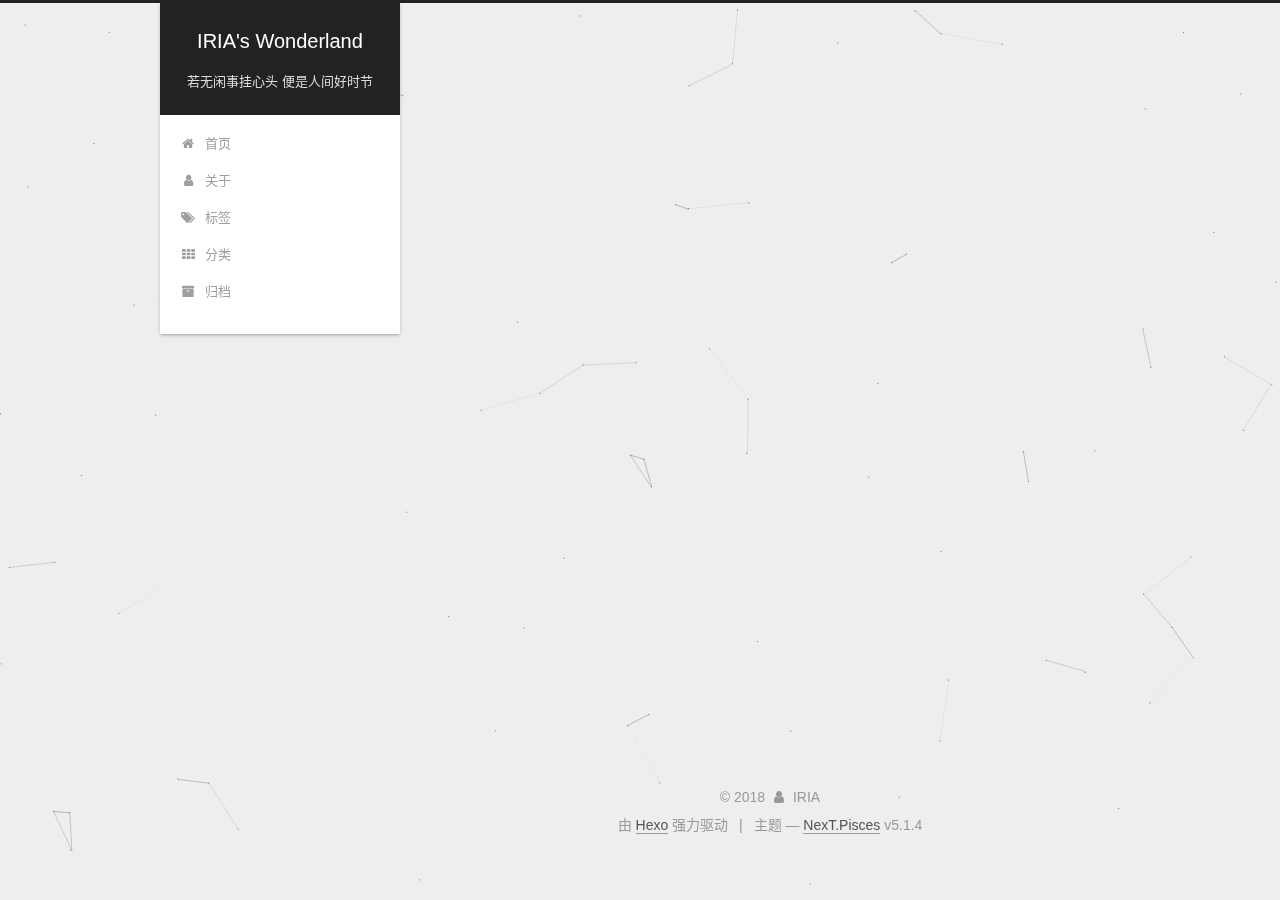
==== commit 54f4bf0b: "Site updated: 2018-01-16 14:23:13" ====
--- a/about/index.html
+++ b/about/index.html
@@ -5,7 +5,7 @@
   
 
 
-<html class="theme-next gemini use-motion" lang="zh-CN">
+<html class="theme-next pisces use-motion" lang="zh-CN">
 <head>
   <meta charset="UTF-8"/>
 <meta http-equiv="X-UA-Compatible" content="IE=edge" />
@@ -72,6 +72,8 @@
 
 
 
+
+  
 
 
   <link rel="alternate" href="/atom.xml" title="IRIA's Wonderland" type="application/atom+xml" />
@@ -99,7 +101,7 @@
   var NexT = window.NexT || {};
   var CONFIG = {
     root: '/',
-    scheme: 'Gemini',
+    scheme: 'Pisces',
     version: '5.1.4',
     sidebar: {"position":"left","display":"post","offset":12,"b2t":false,"scrollpercent":false,"onmobile":false},
     fancybox: true,
@@ -380,6 +382,11 @@
           
           
 
+          <div id-"music163player">
+				<iframe frameborder="no" border="0" marginwidth="0" marginheight="0" width=330 height=110 src="//music.163.com/outchain/player?type=0&id=2060728661&auto=0&height=90">
+				</iframe>
+		  </div>
+		  
           
 
         </div>
@@ -417,7 +424,7 @@
 
 
 
-  <div class="theme-info">主题 &mdash; <a class="theme-link" target="_blank" href="https://github.com/iissnan/hexo-theme-next">NexT.Gemini</a> v5.1.4</div>
+  <div class="theme-info">主题 &mdash; <a class="theme-link" target="_blank" href="https://github.com/iissnan/hexo-theme-next">NexT.Pisces</a> v5.1.4</div>
 
 
 
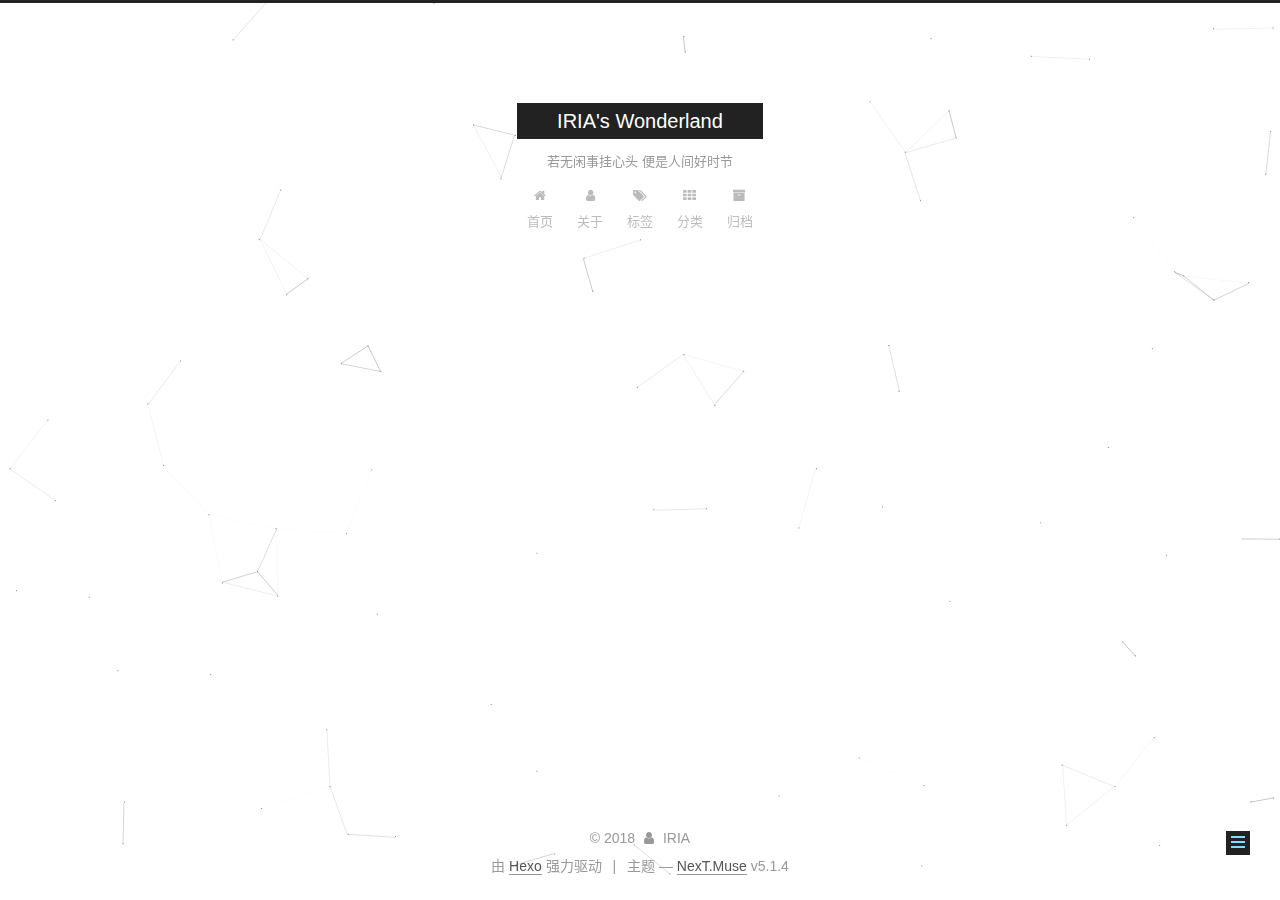
==== commit b515356d: "Site updated: 2018-01-17 13:16:33" ====
--- a/about/index.html
+++ b/about/index.html
@@ -5,7 +5,7 @@
   
 
 
-<html class="theme-next pisces use-motion" lang="zh-CN">
+<html class="theme-next muse use-motion" lang="zh-CN">
 <head>
   <meta charset="UTF-8"/>
 <meta http-equiv="X-UA-Compatible" content="IE=edge" />
@@ -83,17 +83,17 @@
 
 
 
-<meta name="description" content="你好！我是IRIA！很高兴认识你有关我的信息基本都可以在Hello there中找到这个博客并不技术向 最重要的作用是记录我的sb错误不过有人来看真的是太好啦感谢屏幕那端的你！">
+<meta name="description" content="你好！我是IRIA！很高兴认识你 :D有关我的信息基本都可以在Hello there中找到这个博客并不技术向 最重要的作用是记录我的日常与经验错误不过有人来看真的是太好啦感谢屏幕那端的你w">
 <meta property="og:type" content="website">
-<meta property="og:title" content="about">
+<meta property="og:title" content="About">
 <meta property="og:url" content="http://Hiyoiria.github.io/about/index.html">
 <meta property="og:site_name" content="IRIA&#39;s Wonderland">
-<meta property="og:description" content="你好！我是IRIA！很高兴认识你有关我的信息基本都可以在Hello there中找到这个博客并不技术向 最重要的作用是记录我的sb错误不过有人来看真的是太好啦感谢屏幕那端的你！">
+<meta property="og:description" content="你好！我是IRIA！很高兴认识你 :D有关我的信息基本都可以在Hello there中找到这个博客并不技术向 最重要的作用是记录我的日常与经验错误不过有人来看真的是太好啦感谢屏幕那端的你w">
 <meta property="og:locale" content="zh-CN">
-<meta property="og:updated_time" content="2018-01-15T16:20:35.130Z">
+<meta property="og:updated_time" content="2018-01-16T16:12:53.546Z">
 <meta name="twitter:card" content="summary">
-<meta name="twitter:title" content="about">
-<meta name="twitter:description" content="你好！我是IRIA！很高兴认识你有关我的信息基本都可以在Hello there中找到这个博客并不技术向 最重要的作用是记录我的sb错误不过有人来看真的是太好啦感谢屏幕那端的你！">
+<meta name="twitter:title" content="About">
+<meta name="twitter:description" content="你好！我是IRIA！很高兴认识你 :D有关我的信息基本都可以在Hello there中找到这个博客并不技术向 最重要的作用是记录我的日常与经验错误不过有人来看真的是太好啦感谢屏幕那端的你w">
 
 
 
@@ -101,7 +101,7 @@
   var NexT = window.NexT || {};
   var CONFIG = {
     root: '/',
-    scheme: 'Pisces',
+    scheme: 'Muse',
     version: '5.1.4',
     sidebar: {"position":"left","display":"post","offset":12,"b2t":false,"scrollpercent":false,"onmobile":false},
     fancybox: true,
@@ -129,7 +129,7 @@
 
 
 
-  <title>about | IRIA's Wonderland</title>
+  <title>About | IRIA's Wonderland</title>
   
 
 
@@ -259,7 +259,7 @@
     <div class="post-block page">
       <header class="post-header">
 
-	<h1 class="post-title" itemprop="name headline">about</h1>
+	<h1 class="post-title" itemprop="name headline">About</h1>
 
 
 
@@ -271,7 +271,7 @@
       <div class="post-body">
         
         
-          <p>你好！我是IRIA！很高兴认识你<br>有关我的信息基本都可以在Hello there中找到<br>这个博客并不技术向 最重要的作用是记录我的sb错误<br>不过有人来看真的是太好啦<br>感谢屏幕那端的你！</p>
+          <p>你好！我是IRIA！<br>很高兴认识你 :D<br>有关我的信息基本都可以在Hello there中找到<br>这个博客并不技术向 最重要的作用是记录我的日常与经验错误<br>不过有人来看真的是太好啦<br>感谢屏幕那端的你w</p>
 
         
       </div>
@@ -290,16 +290,6 @@
 
 
           
-
-  
-    <div class="comments" id="comments">
-      <div id="disqus_thread">
-        <noscript>
-          Please enable JavaScript to view the
-          <a href="https://disqus.com/?ref_noscript">comments powered by Disqus.</a>
-        </noscript>
-      </div>
-    </div>
 
   
 
@@ -424,7 +414,7 @@
 
 
 
-  <div class="theme-info">主题 &mdash; <a class="theme-link" target="_blank" href="https://github.com/iissnan/hexo-theme-next">NexT.Pisces</a> v5.1.4</div>
+  <div class="theme-info">主题 &mdash; <a class="theme-link" target="_blank" href="https://github.com/iissnan/hexo-theme-next">NexT.Muse</a> v5.1.4</div>
 
 
 
@@ -531,13 +521,6 @@
   
   
 
-
-  <script type="text/javascript" src="/js/src/affix.js?v=5.1.4"></script>
-
-  <script type="text/javascript" src="/js/src/schemes/pisces.js?v=5.1.4"></script>
-
-
-
   
   <script type="text/javascript" src="/js/src/scrollspy.js?v=5.1.4"></script>
 <script type="text/javascript" src="/js/src/post-details.js?v=5.1.4"></script>
@@ -556,26 +539,6 @@
 
   
 
-    
-      <script id="dsq-count-scr" src="https://Hiyoiria.disqus.com/count.js" async></script>
-    
-
-    
-      <script type="text/javascript">
-        var disqus_config = function () {
-          this.page.url = 'http://Hiyoiria.github.io/about/index.html';
-          this.page.identifier = 'about/index.html';
-          this.page.title = 'about';
-        };
-        var d = document, s = d.createElement('script');
-        s.src = 'https://Hiyoiria.disqus.com/embed.js';
-        s.setAttribute('data-timestamp', '' + +new Date());
-        (d.head || d.body).appendChild(s);
-      </script>
-    
-
-  
-
 
 
 
@@ -588,6 +551,10 @@
   
 
 
+
+
+
+  
 
 
 
--- a/css/main.css
+++ b/css/main.css
@@ -189,7 +189,7 @@
   font-size: 14px;
   line-height: 2;
   color: #555;
-  background: #eee;
+  background: #fff;
 }
 @media (max-width: 767px) {
   body {
@@ -445,7 +445,7 @@
 .header-inner {
   margin: 0 auto;
   padding: 100px 0 70px;
-  width: calc(100% - 252px);
+  width: 700px;
 }
 @media (min-width: 1600px) {
   .container .header-inner {
@@ -457,7 +457,7 @@
 }
 .main-inner {
   margin: 0 auto;
-  width: calc(100% - 252px);
+  width: 700px;
 }
 @media (min-width: 1600px) {
   .container .main-inner {
@@ -474,7 +474,7 @@
 .footer-inner {
   box-sizing: border-box;
   margin: 20px auto;
-  width: calc(100% - 252px);
+  width: 700px;
 }
 @media (min-width: 1600px) {
   .container .footer-inner {
@@ -653,8 +653,8 @@
 @media (min-width: 992px) {
   .full-image.full-image.full-image.full-image {
     max-width: none;
-    width: 118%;
-    margin: 0 -9%;
+    width: 110%;
+    margin: 25px -5%;
   }
 }
 .blockquote-center,
@@ -940,11 +940,11 @@
   display: inline-block;
   padding: 0 20px;
   font-size: 14px;
-  color: #555;
-  background: #fff;
-  border: 2px solid #555;
+  color: #fff;
+  background: #222;
+  border: 2px solid #222;
   text-decoration: none;
-  border-radius: 2px;
+  border-radius: 0;
   transition-property: background-color;
   transition-duration: 0.2s;
   transition-timing-function: ease-in-out;
@@ -953,8 +953,8 @@
 }
 .btn:hover {
   border-color: #222;
-  color: #fff;
-  background: #222;
+  color: #222;
+  background: #fff;
 }
 .btn +.btn {
   margin: 0 0 8px 8px;
@@ -1066,7 +1066,7 @@
   width: 24px;
   background: #222;
   font-size: 12px;
-  opacity: 0.6;
+  opacity: 1;
   color: #fff;
   cursor: pointer;
   text-align: center;
@@ -1087,7 +1087,7 @@
   }
 }
 .back-to-top.back-to-top-on {
-  bottom: 30px;
+  bottom: 19px;
 }
 .header {
   background: transparent;
@@ -1136,7 +1136,7 @@
 .site-subtitle {
   margin-top: 10px;
   font-size: 13px;
-  color: #ddd;
+  color: #999;
 }
 .use-motion .brand {
   opacity: 0;
@@ -1209,8 +1209,7 @@
   transition-timing-function: ease-in-out;
   transition-delay: 0s;
 }
-.menu .menu-item a:hover,
-.menu-item-active a {
+.menu .menu-item a:hover {
   border-bottom-color: #222;
 }
 .menu .menu-item .fa {
@@ -1739,20 +1738,20 @@
   display: block;
   margin: 0 auto;
   padding: 2px;
-  max-width: 120px;
+  max-width: 96px;
   height: auto;
-  border: 1px solid #eee;
+  border: 2px solid #333;
 }
 .site-author-name {
-  margin: 0;
+  margin: 5px 0 0;
   text-align: center;
-  color: #222;
-  font-weight: 600;
+  color: #f5f5f5;
+  font-weight: normal;
 }
 .site-description {
-  margin-top: 0;
+  margin-top: 5px;
   text-align: center;
-  font-size: 13px;
+  font-size: 14px;
   color: #999;
 }
 .site-state {
@@ -1764,7 +1763,7 @@
 .site-state-item {
   display: inline-block;
   padding: 0 15px;
-  border-left: 1px solid #eee;
+  border-left: 1px solid #333;
 }
 .site-state-item:first-child {
   border-left: none;
@@ -1777,11 +1776,11 @@
   text-align: center;
   color: inherit;
   font-weight: 600;
-  font-size: 16px;
+  font-size: 18px;
 }
 .site-state-item-name {
   font-size: 13px;
-  color: #999;
+  color: inherit;
 }
 .feed-link {
   margin-top: 20px;
@@ -1823,7 +1822,7 @@
   width: 4px;
   height: 4px;
   border-radius: 50%;
-  background: #ffcce2;
+  background: #6e1dd5;
 }
 .links-of-blogroll {
   font-size: 13px;
@@ -1861,7 +1860,7 @@
   color: #555;
 }
 .sidebar-nav li:hover {
-  color: #fc6423;
+  color: #f5f5f5;
 }
 .page-post-detail .sidebar-nav-toc {
   padding: 0 5px;
@@ -1870,11 +1869,11 @@
   margin-left: 10px;
 }
 .sidebar-nav .sidebar-nav-active {
-  color: #fc6423;
-  border-bottom-color: #fc6423;
+  color: #87daff;
+  border-bottom-color: #87daff;
 }
 .sidebar-nav .sidebar-nav-active:hover {
-  color: #fc6423;
+  color: #87daff;
 }
 .sidebar-panel {
   display: none;
@@ -1907,12 +1906,12 @@
   transition-timing-function: ease-in-out;
   transition-delay: 0s;
   transition-property: all;
-  color: #666;
+  color: #999;
+  border-bottom-color: #555;
+}
+.post-toc ol a:hover {
+  color: #ccc;
   border-bottom-color: #ccc;
-}
-.post-toc ol a:hover {
-  color: #000;
-  border-bottom-color: #000;
 }
 .post-toc .nav-item {
   overflow: hidden;
@@ -1934,14 +1933,14 @@
   display: block;
 }
 .post-toc .nav .active > a {
-  color: #fc6423;
-  border-bottom-color: #fc6423;
+  color: #87daff;
+  border-bottom-color: #87daff;
 }
 .post-toc .nav .active-current > a {
-  color: #fc6423;
+  color: #87daff;
 }
 .post-toc .nav .active-current > a:hover {
-  color: #fc6423;
+  color: #87daff;
 }
 .footer {
   font-size: 14px;
@@ -2581,543 +2580,83 @@
   }
 }
 .page-post-detail .sidebar-toggle-line {
-  background: #fc6423;
+  background: #87daff;
 }
 .page-post-detail .comments {
   overflow: hidden;
 }
-.header {
-  position: relative;
-  margin: 0 auto;
-  width: 75%;
-}
-@media (min-width: 768px) and (max-width: 991px) {
-  .header {
-    width: auto;
-  }
-}
-@media (max-width: 767px) {
-  .header {
-    width: auto;
-  }
-}
-.header-inner {
-  position: absolute;
-  top: 0;
-  overflow: hidden;
-  padding: 0;
-  width: 240px;
-  background: #fff;
-  box-shadow: 0 2px 2px 0 rgba(0,0,0,0.12), 0 3px 1px -2px rgba(0,0,0,0.06), 0 1px 5px 0 rgba(0,0,0,0.12);
-  border-radius: initial;
-}
-@media (min-width: 1600px) {
-  .container .header-inner {
-    width: 240px;
-  }
-}
-@media (min-width: 768px) and (max-width: 991px) {
-  .header-inner {
-    position: relative;
-    width: auto;
-    border-radius: initial;
-  }
-}
-@media (max-width: 767px) {
-  .header-inner {
-    position: relative;
-    width: auto;
-    border-radius: initial;
-  }
-}
-.main:before,
-.main:after {
-  content: " ";
-  display: table;
-}
-.main:after {
-  clear: both;
-}
-@media (min-width: 768px) and (max-width: 991px) {
-  .main {
-    padding-bottom: 100px;
-  }
-}
-@media (max-width: 767px) {
-  .main {
-    padding-bottom: 100px;
-  }
-}
-.container .main-inner {
-  width: 75%;
-}
-@media (min-width: 768px) and (max-width: 991px) {
-  .container .main-inner {
-    width: auto;
-  }
-}
-@media (max-width: 767px) {
-  .container .main-inner {
-    width: auto;
-  }
-}
-.content-wrap {
-  float: right;
-  box-sizing: border-box;
-  padding: 40px;
-  width: calc(100% - 252px);
-  background: #fff;
-  min-height: 700px;
-  box-shadow: 0 2px 2px 0 rgba(0,0,0,0.12), 0 3px 1px -2px rgba(0,0,0,0.06), 0 1px 5px 0 rgba(0,0,0,0.12);
-  border-radius: initial;
-}
-@media (min-width: 768px) and (max-width: 991px) {
-  .content-wrap {
-    width: 100%;
-    padding: 20px;
-    border-radius: initial;
-  }
-}
-@media (max-width: 767px) {
-  .content-wrap {
-    width: 100%;
-    padding: 20px;
-    min-height: auto;
-    border-radius: initial;
-  }
-}
-.sidebar {
-  position: static;
-  float: left;
-  margin-top: 300px;
-  width: 240px;
-  background: #eee;
-  box-shadow: none;
-}
-@media (min-width: 768px) and (max-width: 991px) {
-  .sidebar {
-    display: none;
-  }
-}
-@media (max-width: 767px) {
-  .sidebar {
-    display: none;
-  }
-}
-.sidebar-toggle {
-  display: none;
-}
-.footer-inner {
-  width: 75%;
-  padding-left: 260px;
-}
-@media (min-width: 768px) and (max-width: 991px) {
+@media (max-width: 767px) {
+  .header-inner,
+  .container .main-inner,
   .footer-inner {
     width: auto;
-    padding-left: 0 !important;
-    padding-right: 0 !important;
-  }
-}
-@media (max-width: 767px) {
-  .footer-inner {
-    width: auto;
-    padding-left: 0 !important;
-    padding-right: 0 !important;
-  }
-}
-.sidebar-position-right .header-inner {
-  right: 0;
-}
-.sidebar-position-right .content-wrap {
-  float: left;
-}
-.sidebar-position-right .sidebar {
-  float: right;
-}
-.sidebar-position-right .footer-inner {
-  padding-left: 0;
-  padding-right: 260px;
-}
-.site-brand-wrapper {
-  position: relative;
-}
-.site-meta {
-  padding: 20px 0;
-  color: #fff;
-  background: #222;
-}
-@media (min-width: 768px) and (max-width: 991px) {
-  .site-meta {
-    box-shadow: 0 0 16px rgba(0,0,0,0.5);
-  }
-}
-@media (max-width: 767px) {
-  .site-meta {
-    box-shadow: 0 0 16px rgba(0,0,0,0.5);
-  }
-}
-.brand {
-  padding: 0;
+  }
+}
+embed {
+  display: block;
+  margin: 0px auto 25px auto;
+}
+.custom-logo .site-meta-headline {
+  text-align: center;
+}
+.custom-logo .brand {
   background: none;
 }
-.brand:hover {
-  color: #fff;
-}
-.site-subtitle {
-  margin: 10px 10px 0;
-  font-weight: initial;
+.custom-logo .site-title {
+  margin: 10px auto 0;
+  font-size: 24px;
+  color: #222;
+}
+.custom-logo .site-title a {
+  border: none;
+}
+.custom-logo-image {
+  margin: 0 auto;
+  padding: 5px;
+  max-width: 150px;
+  background: #fff;
+}
+@media (max-width: 767px) {
+  .site-nav {
+    position: absolute;
+    left: 0;
+    top: 52px;
+    margin: 0;
+    width: 100%;
+    padding: 0;
+    background: #fff;
+    border-bottom: 1px solid #ddd;
+    z-index: 1030;
+  }
+}
+@media (max-width: 767px) {
+  .menu {
+    text-align: left;
+  }
+}
+@media (max-width: 767px) {
+  .menu .menu-item {
+    display: block;
+    margin: 0 10px;
+    vertical-align: top;
+  }
+}
+@media (max-width: 767px) {
+  .menu .menu-item br {
+    display: none;
+  }
+}
+@media (max-width: 767px) {
+  .menu .menu-item a {
+    padding: 5px 10px;
+  }
+}
+.menu .menu-item .fa {
+  margin-right: 0;
 }
 .site-search form {
   display: none;
 }
-.site-nav {
-  border-top: none;
-}
-@media (min-width: 768px) and (max-width: 991px) {
-  .site-nav {
-    display: none !important;
-  }
-}
-@media (min-width: 768px) and (max-width: 991px) {
-  .site-nav-on {
-    display: block !important;
-  }
-}
-.menu .menu-item {
-  display: block;
-  margin: 0;
-}
-.menu .menu-item a {
-  position: relative;
-  box-sizing: border-box;
-  padding: 5px 20px;
-  text-align: left;
-  line-height: inherit;
-  transition-property: background-color;
-  transition-duration: 0.2s;
-  transition-timing-function: ease-in-out;
-  transition-delay: 0s;
-}
-.menu .menu-item a:hover,
-.menu-item-active a {
-  background: #f9f9f9;
-  border-bottom-color: #fff;
-}
-.menu .menu-item br {
-  display: none;
-}
-.menu-item-active a:after {
-  content: " ";
-  position: absolute;
-  top: 50%;
-  margin-top: -3px;
-  right: 15px;
-  width: 6px;
-  height: 6px;
-  border-radius: 50%;
-  background-color: #bbb;
-}
-.btn-bar {
-  background-color: #fff;
-}
-.site-nav-toggle {
-  left: 20px;
-  top: 50%;
-  -webkit-transform: translateY(-50%);
-  -webkit-transform: translateY(-50%);
-  -moz-transform: translateY(-50%);
-  -ms-transform: translateY(-50%);
-  -o-transform: translateY(-50%);
-  transform: translateY(-50%);
-}
-@media (min-width: 768px) and (max-width: 991px) {
-  .site-nav-toggle {
-    display: block;
-  }
-}
-.use-motion .sidebar .motion-element {
-  opacity: 1;
-}
-.sidebar {
-  margin-left: -100%;
-  right: auto;
-  bottom: auto;
-  -webkit-transform: none;
-}
-.sidebar-inner {
-  box-sizing: border-box;
-  width: 240px;
-  color: #555;
-  background: #fff;
-  box-shadow: 0 2px 2px 0 rgba(0,0,0,0.12), 0 3px 1px -2px rgba(0,0,0,0.06), 0 1px 5px 0 rgba(0,0,0,0.12), 0 -1px 0.5px 0 rgba(0,0,0,0.09);
-  border-radius: initial;
-  opacity: 0;
-}
-.sidebar-inner.affix {
-  position: fixed;
-  top: 12px;
-}
-.sidebar-inner.affix-bottom {
-  position: absolute;
-}
-.site-overview {
-  text-align: left;
-}
-.site-author:before,
-.site-author:after {
-  content: " ";
-  display: table;
-}
-.site-author:after {
-  clear: both;
-}
-.sidebar a {
-  color: #555;
-}
-.sidebar a:hover {
-  color: #222;
-}
-.site-state-item {
-  padding: 0 10px;
-}
-.links-of-author-item a:before {
-  display: none;
-}
-.links-of-author-item a {
-  border-bottom: none;
-  text-decoration: underline;
-}
-.feed-link {
-  border-top: 1px dotted #ccc;
-  border-bottom: 1px dotted #ccc;
-  text-align: center;
-}
-.feed-link a {
-  display: block;
-  color: #fc6423;
-  border: none;
-}
-.feed-link a:hover {
-  background: none;
-  color: #e34603;
-}
-.feed-link a:hover i {
-  color: #e34603;
-}
-.links-of-author {
-  display: flex;
-  flex-wrap: wrap;
-  justify-content: center;
-}
-.links-of-author-item {
-  margin: 5px 0 0;
-  width: 50%;
-}
-.links-of-author-item a {
-  max-width: 216px;
-  box-sizing: border-box;
-  display: inline-block;
-  margin-right: 0;
-  margin-bottom: 0;
-  padding: 0 5px;
-  overflow: hidden;
-  white-space: nowrap;
-  text-overflow: ellipsis;
-}
-.links-of-author-item a {
-  display: block;
-  text-decoration: none;
-}
-.links-of-author-item a:hover {
-  border-radius: 4px;
-  background: #eee;
-}
-.links-of-author-item .fa {
-  margin-right: 2px;
-  font-size: 16px;
-}
-.links-of-author-item .fa-globe {
-  font-size: 15px;
-}
-.links-of-blogroll {
-  text-align: center;
-  margin-top: 20px;
-  padding: 3px 0 0;
-  border-top: 1px dotted #ccc;
-}
-.links-of-blogroll-title {
-  margin-top: 0;
-}
-.links-of-blogroll-item {
-  padding: 0;
-}
-.links-of-blogroll-inline:before,
-.links-of-blogroll-inline:after {
-  content: " ";
-  display: table;
-}
-.links-of-blogroll-inline:after {
-  clear: both;
-}
 .links-of-blogroll-inline .links-of-blogroll-item {
-  margin: 5px 0 0;
-  width: 50%;
-  display: inline-block;
-  width: unset;
-}
-.links-of-blogroll-inline .links-of-blogroll-item a {
-  max-width: 216px;
-  box-sizing: border-box;
-  display: inline-block;
-  margin-right: 0;
-  margin-bottom: 0;
-  padding: 0 5px;
-  overflow: hidden;
-  white-space: nowrap;
-  text-overflow: ellipsis;
-}
-.content-wrap {
-  padding: initial;
-  background: initial;
-  box-shadow: initial;
-  border-radius: initial;
-}
-.post-block {
-  padding: 40px;
-  background: #fff;
-  box-shadow: 0 2px 2px 0 rgba(0,0,0,0.12), 0 3px 1px -2px rgba(0,0,0,0.06), 0 1px 5px 0 rgba(0,0,0,0.12);
-  border-radius: initial;
-}
-#posts > article + article .post-block {
-  margin-top: 12px;
-  box-shadow: 0 2px 2px 0 rgba(0,0,0,0.12), 0 3px 1px -2px rgba(0,0,0,0.06), 0 1px 5px 0 rgba(0,0,0,0.12), 0 -1px 0.5px 0 rgba(0,0,0,0.09);
-  border-radius: initial;
-}
-.comments {
-  padding: 40px;
-  margin: initial;
-  margin-top: 12px;
-  background: #fff;
-  box-shadow: 0 2px 2px 0 rgba(0,0,0,0.12), 0 3px 1px -2px rgba(0,0,0,0.06), 0 1px 5px 0 rgba(0,0,0,0.12), 0 -1px 0.5px 0 rgba(0,0,0,0.09);
-  border-radius: initial;
-}
-.posts-expand {
-  padding-top: initial;
-}
-.post-nav-divider {
-  width: 4%;
-}
-.post-nav-item {
-  width: 48%;
-}
-.post-eof,
-.post-spread {
-  display: none !important;
-}
-.pagination {
-  margin: 12px 0 0;
-  border-top: initial;
-  background: #fff;
-  box-shadow: 0 2px 2px 0 rgba(0,0,0,0.12), 0 3px 1px -2px rgba(0,0,0,0.06), 0 1px 5px 0 rgba(0,0,0,0.12), 0 -1px 0.5px 0 rgba(0,0,0,0.09);
-  border-radius: initial;
-  padding: 10px 0 10px;
-}
-.pagination .prev,
-.pagination .next,
-.pagination .page-number {
-  margin-bottom: initial;
-  top: initial;
-}
-.main {
-  padding-bottom: initial;
-}
-.footer {
-  bottom: auto;
-}
-.post-header h1,
-.post-header h2 {
-  margin: initial;
-}
-.posts-expand .post-title-link {
-  line-height: inherit;
-}
-.posts-expand .post-title {
-  font-size: 1.7em;
-}
-.post-body h1 {
-  font-size: 1.6em;
-  border-bottom: 1px solid #eee;
-}
-.post-body h2 {
-  font-size: 1.45em;
-  border-bottom: 1px solid #eee;
-}
-.post-body h3 {
-  font-size: 1.3em;
-  border-bottom: 1px dotted #eee;
-}
-.post-body h4 {
-  font-size: 1.2em;
-}
-.post-body h5 {
-  font-size: 1.07em;
-}
-.post-body h6 {
-  font-size: 1.03em;
-}
-@media (min-width: 768px) and (max-width: 991px) {
-  .content-wrap {
-    padding: 10px;
-  }
-  .posts-expand {
-    margin: initial;
-  }
-  .posts-expand .post-button {
-    margin-top: 20px;
-  }
-  .post-block {
-    padding: 20px;
-    box-shadow: 0 2px 2px 0 rgba(0,0,0,0.12), 0 3px 1px -2px rgba(0,0,0,0.06), 0 1px 5px 0 rgba(0,0,0,0.12), 0 -1px 0.5px 0 rgba(0,0,0,0.09);
-    border-radius: initial;
-  }
-  #posts > article + article .post-block {
-    margin-top: 10px;
-  }
-  .comments {
-    margin-top: 10px;
-    padding: 10px 20px;
-  }
-  .pagination {
-    margin: 10px 0 0;
-  }
-}
-@media (max-width: 767px) {
-  .content-wrap {
-    padding: 8px;
-  }
-  .posts-expand {
-    margin: initial;
-  }
-  .posts-expand .post-button {
-    margin-top: 12px;
-  }
-  .posts-expand img {
-    padding: initial !important;
-  }
-  .post-block {
-    padding: 12px;
-    min-height: auto;
-    box-shadow: 0 2px 2px 0 rgba(0,0,0,0.12), 0 3px 1px -2px rgba(0,0,0,0.06), 0 1px 5px 0 rgba(0,0,0,0.12), 0 -1px 0.5px 0 rgba(0,0,0,0.09);
-    border-radius: initial;
-  }
-  #posts > article + article .post-block {
-    margin-top: 8px;
-  }
-  .comments {
-    margin-top: 8px;
-    padding: 0 12px;
-  }
-  .pagination {
-    margin: 8px 0 0;
-  }
-}
+  display: inline-block;
+}
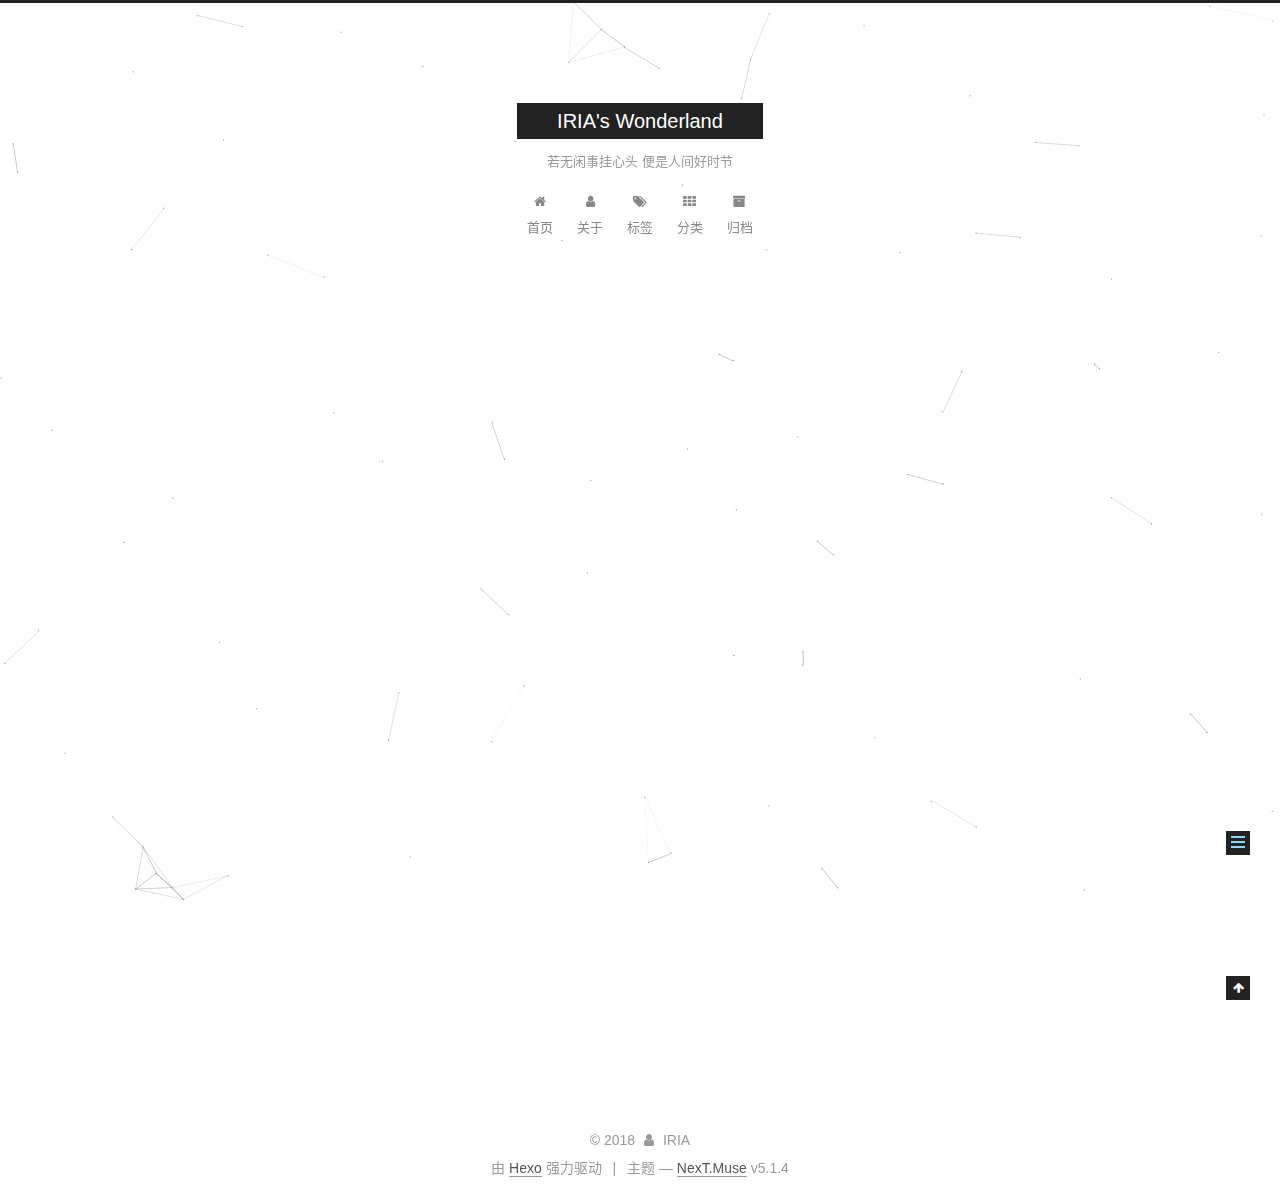
==== commit 6f3aa9c3: "Site updated: 2018-01-17 13:30:33" ====
--- a/about/index.html
+++ b/about/index.html
@@ -72,8 +72,6 @@
 
 
 
-
-  
 
 
   <link rel="alternate" href="/atom.xml" title="IRIA's Wonderland" type="application/atom+xml" />
@@ -90,7 +88,7 @@
 <meta property="og:site_name" content="IRIA&#39;s Wonderland">
 <meta property="og:description" content="你好！我是IRIA！很高兴认识你 :D有关我的信息基本都可以在Hello there中找到这个博客并不技术向 最重要的作用是记录我的日常与经验错误不过有人来看真的是太好啦感谢屏幕那端的你w">
 <meta property="og:locale" content="zh-CN">
-<meta property="og:updated_time" content="2018-01-16T16:12:53.546Z">
+<meta property="og:updated_time" content="2018-01-17T05:23:45.760Z">
 <meta name="twitter:card" content="summary">
 <meta name="twitter:title" content="About">
 <meta name="twitter:description" content="你好！我是IRIA！很高兴认识你 :D有关我的信息基本都可以在Hello there中找到这个博客并不技术向 最重要的作用是记录我的日常与经验错误不过有人来看真的是太好啦感谢屏幕那端的你w">
@@ -271,7 +269,9 @@
       <div class="post-body">
         
         
-          <p>你好！我是IRIA！<br>很高兴认识你 :D<br>有关我的信息基本都可以在Hello there中找到<br>这个博客并不技术向 最重要的作用是记录我的日常与经验错误<br>不过有人来看真的是太好啦<br>感谢屏幕那端的你w</p>
+          <object width="330" height="450" data="http://music.163.com/style/swf/widget.swf?sid=2060728661&type=0&auto=0&width=310&height=430" type="application/x-shockwave-flash"></object>
+
+<p>你好！我是IRIA！<br>很高兴认识你 :D<br>有关我的信息基本都可以在Hello there中找到<br>这个博客并不技术向 最重要的作用是记录我的日常与经验错误<br>不过有人来看真的是太好啦<br>感谢屏幕那端的你w</p>
 
         
       </div>
@@ -334,7 +334,7 @@
               
                 <a href="/archives/">
               
-                  <span class="site-state-item-count">3</span>
+                  <span class="site-state-item-count">2</span>
                   <span class="site-state-item-name">日志</span>
                 </a>
               </div>
@@ -371,12 +371,7 @@
 
           
           
-
-          <div id-"music163player">
-				<iframe frameborder="no" border="0" marginwidth="0" marginheight="0" width=330 height=110 src="//music.163.com/outchain/player?type=0&id=2060728661&auto=0&height=90">
-				</iframe>
-		  </div>
-		  
+          
           
 
         </div>
--- a/css/main.css
+++ b/css/main.css
@@ -1822,7 +1822,7 @@
   width: 4px;
   height: 4px;
   border-radius: 50%;
-  background: #6e1dd5;
+  background: #ff62d2;
 }
 .links-of-blogroll {
   font-size: 13px;
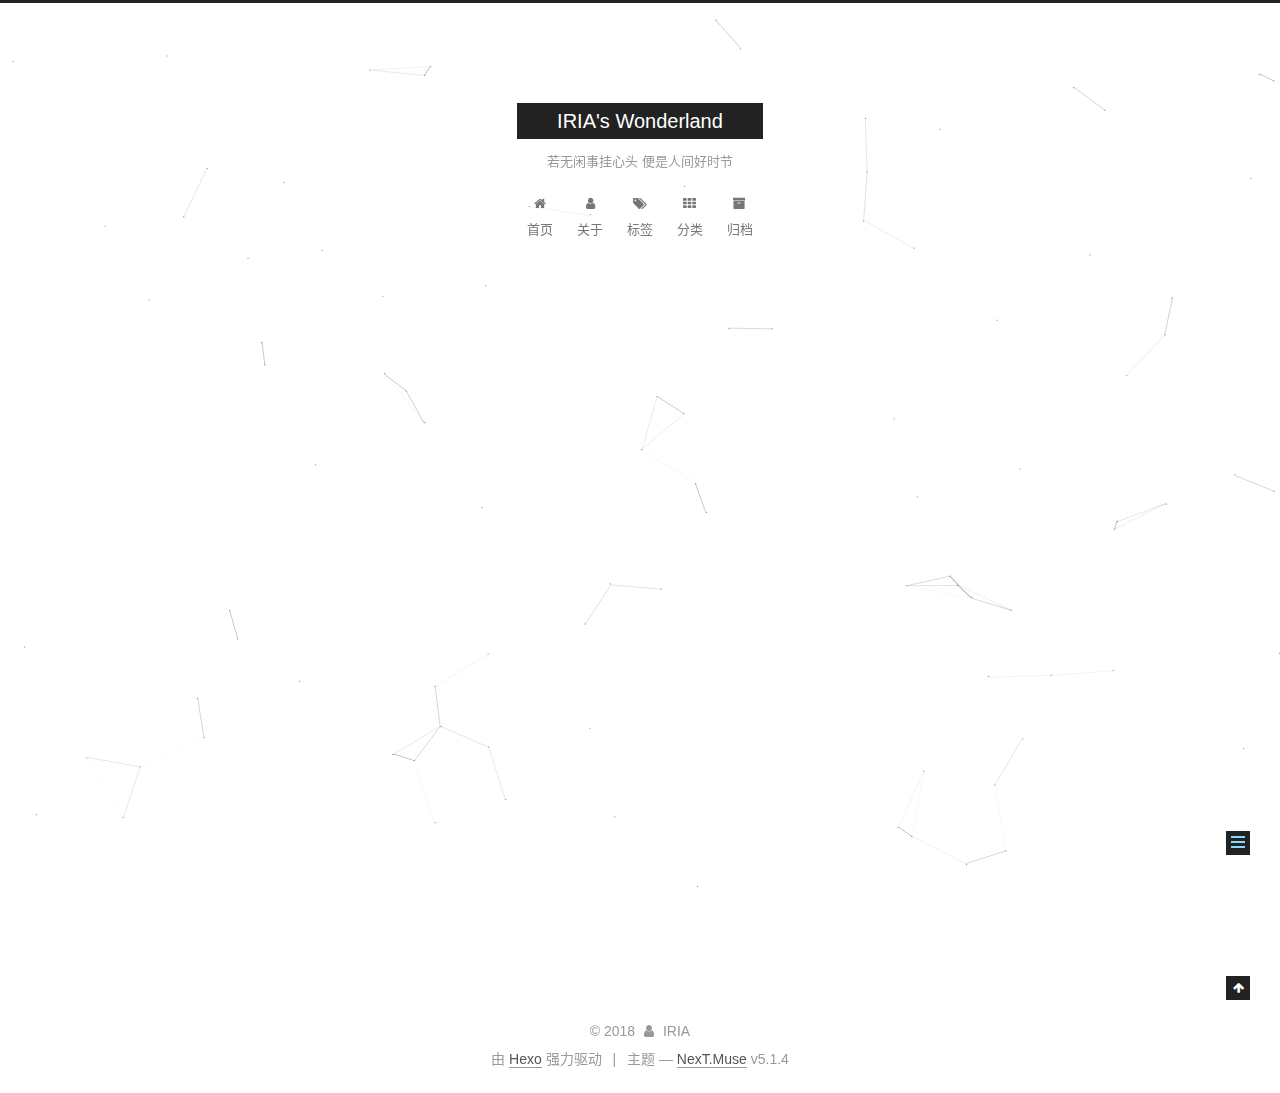
==== commit 07a8d73a: "Site updated: 2018-01-18 00:08:36" ====
--- a/about/index.html
+++ b/about/index.html
@@ -7,7 +7,7 @@
 
 <html class="theme-next muse use-motion" lang="zh-CN">
 <head>
-  <meta charset="UTF-8"/>
+  <!-- hexo-inject:begin --><!-- hexo-inject:end --><meta charset="UTF-8"/>
 <meta http-equiv="X-UA-Compatible" content="IE=edge" />
 <meta name="viewport" content="width=device-width, initial-scale=1, maximum-scale=1"/>
 <meta name="theme-color" content="#222">
@@ -72,6 +72,8 @@
 
 
 
+
+  
 
 
   <link rel="alternate" href="/atom.xml" title="IRIA's Wonderland" type="application/atom+xml" />
@@ -88,7 +90,7 @@
 <meta property="og:site_name" content="IRIA&#39;s Wonderland">
 <meta property="og:description" content="你好！我是IRIA！很高兴认识你 :D有关我的信息基本都可以在Hello there中找到这个博客并不技术向 最重要的作用是记录我的日常与经验错误不过有人来看真的是太好啦感谢屏幕那端的你w">
 <meta property="og:locale" content="zh-CN">
-<meta property="og:updated_time" content="2018-01-17T05:23:45.760Z">
+<meta property="og:updated_time" content="2018-01-17T15:40:22.767Z">
 <meta name="twitter:card" content="summary">
 <meta name="twitter:title" content="About">
 <meta name="twitter:description" content="你好！我是IRIA！很高兴认识你 :D有关我的信息基本都可以在Hello there中找到这个博客并不技术向 最重要的作用是记录我的日常与经验错误不过有人来看真的是太好啦感谢屏幕那端的你w">
@@ -127,7 +129,7 @@
 
 
 
-  <title>About | IRIA's Wonderland</title>
+  <title>About | IRIA's Wonderland</title><!-- hexo-inject:begin --><!-- hexo-inject:end -->
   
 
 
@@ -146,7 +148,7 @@
     
   
 
-  <div class="container sidebar-position-left page-post-detail">
+  <!-- hexo-inject:begin --><!-- hexo-inject:end --><div class="container sidebar-position-left page-post-detail">
     <div class="headband"></div>
 
     <header id="header" class="header" itemscope itemtype="http://schema.org/WPHeader">
@@ -269,7 +271,9 @@
       <div class="post-body">
         
         
-          <object width="330" height="450" data="http://music.163.com/style/swf/widget.swf?sid=2060728661&type=0&auto=0&width=310&height=430" type="application/x-shockwave-flash"></object>
+          <iframe frameborder="no" border="0" marginwidth="0" marginheight="0" width="600" height="330" src="http://music.
+163.com/outchain/player?
+type=1&id=2060728661&auto=1&height=430"></iframe>    
 
 <p>你好！我是IRIA！<br>很高兴认识你 :D<br>有关我的信息基本都可以在Hello there中找到<br>这个博客并不技术向 最重要的作用是记录我的日常与经验错误<br>不过有人来看真的是太好啦<br>感谢屏幕那端的你w</p>
 
@@ -334,7 +338,7 @@
               
                 <a href="/archives/">
               
-                  <span class="site-state-item-count">2</span>
+                  <span class="site-state-item-count">3</span>
                   <span class="site-state-item-name">日志</span>
                 </a>
               </div>
@@ -525,7 +529,7 @@
   
 
 
-  <script type="text/javascript" src="/js/src/bootstrap.js?v=5.1.4"></script>
+  <script type="text/javascript" src="/js/src/bootstrap.js?v=5.1.4"></script><!-- hexo-inject:begin --><!-- hexo-inject:end -->
 
 
 
@@ -578,6 +582,8 @@
   
 
   
+  
+
 
   
 
--- a/css/main.css
+++ b/css/main.css
@@ -1822,7 +1822,7 @@
   width: 4px;
   height: 4px;
   border-radius: 50%;
-  background: #ff62d2;
+  background: #fc8513;
 }
 .links-of-blogroll {
   font-size: 13px;
